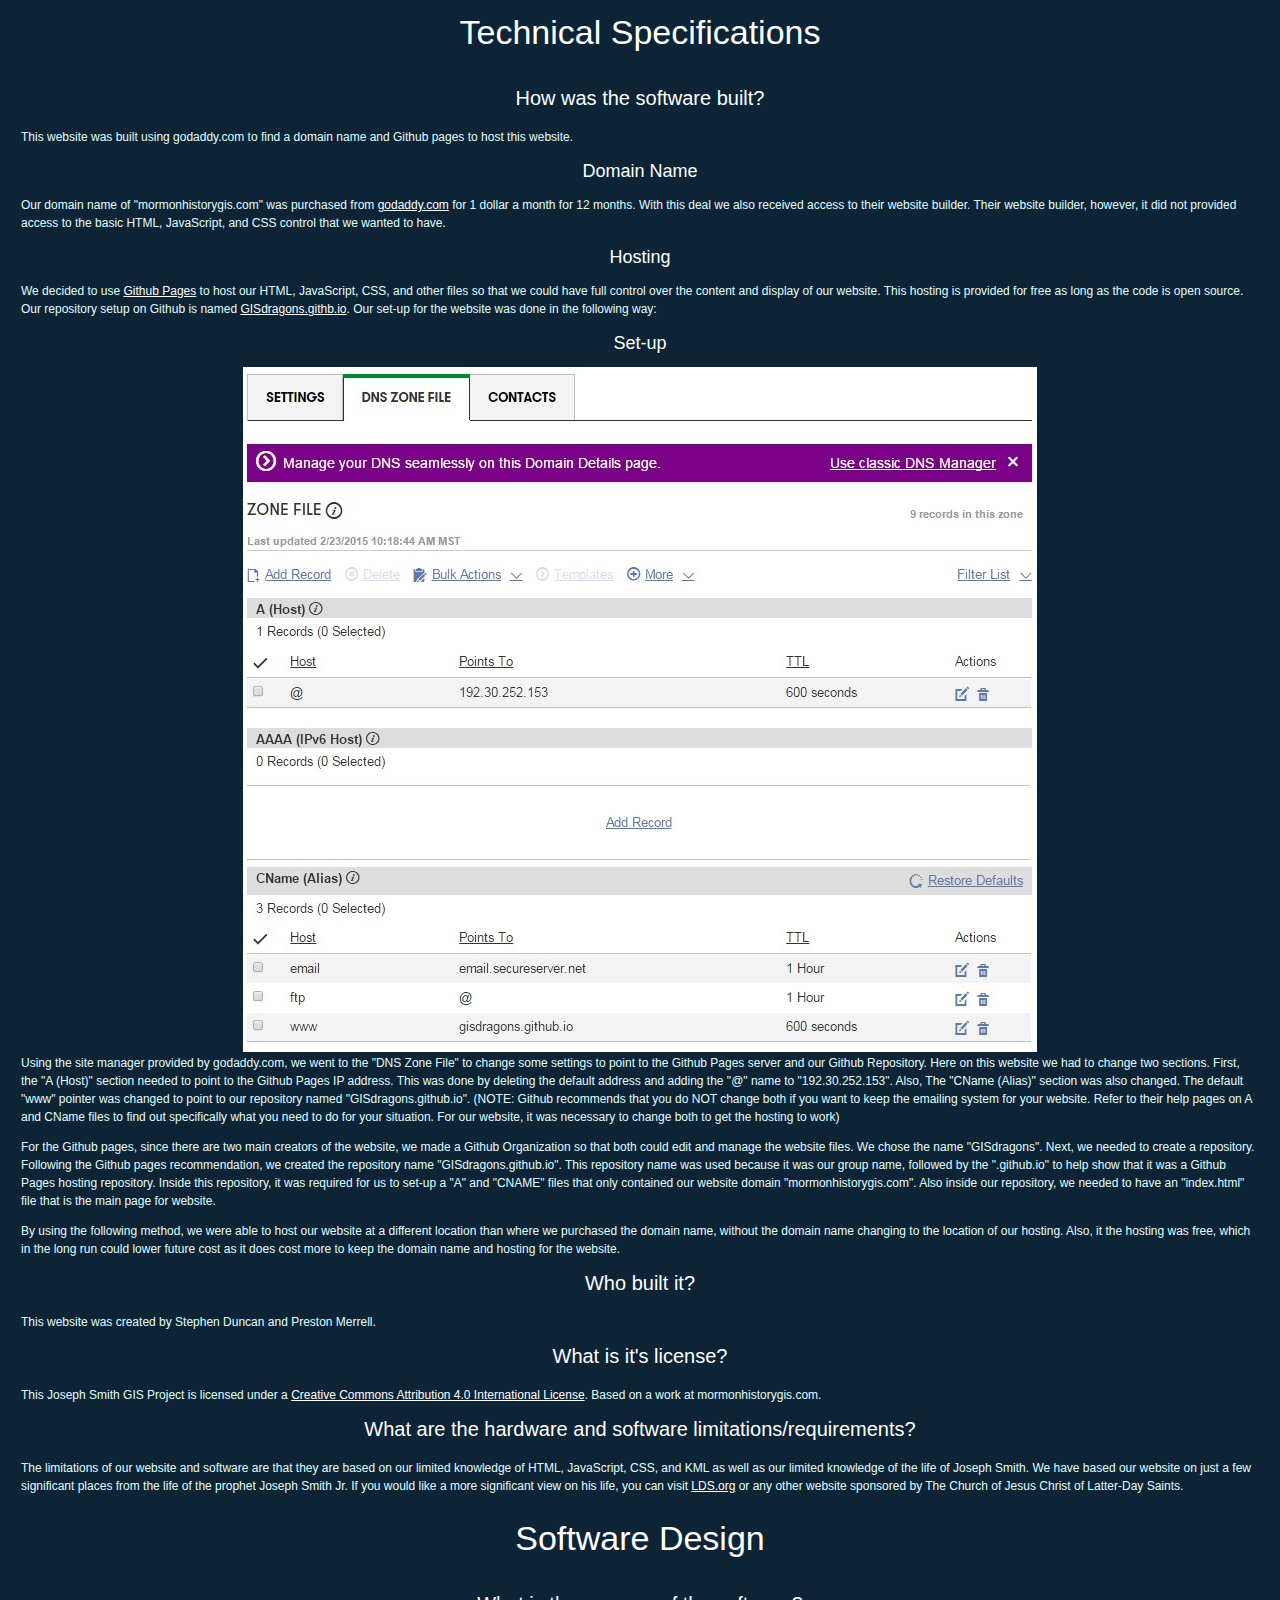
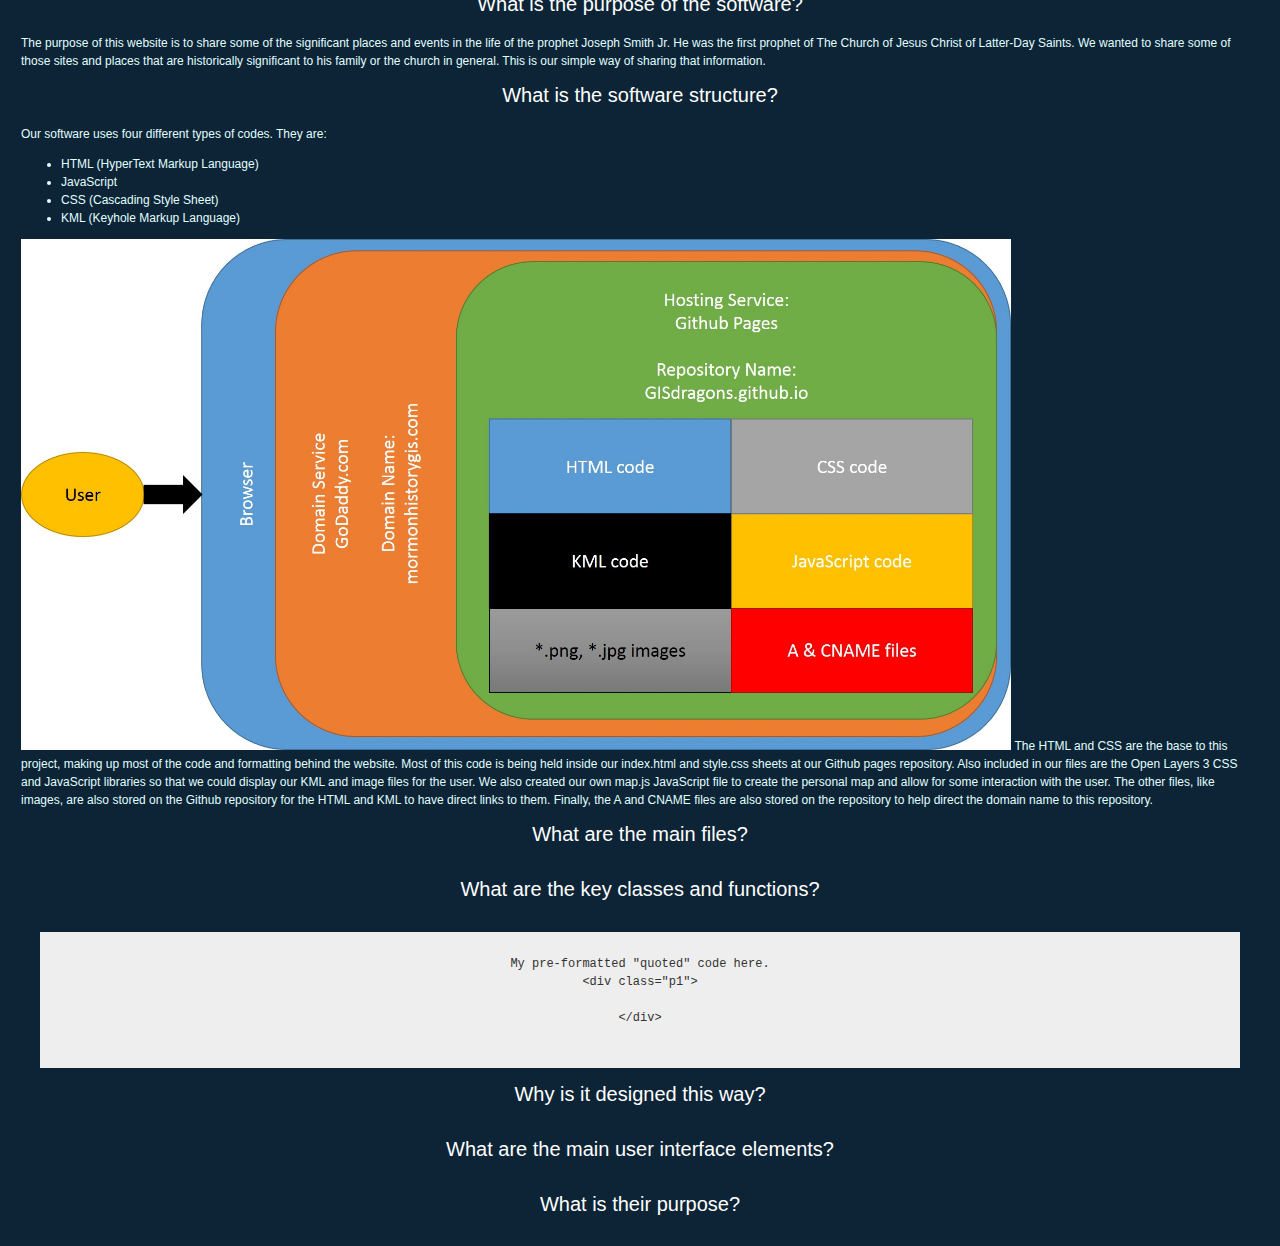
==== DesignDocument.html @ 197dca02 "img width 80% Software_Structure.jpg" ====
<!-- doctype html -->
<html lang="en">
<head>
	<link rel="stylesheet" href="style.css"> 
	<!-- our personal css stylesheet for the HTML -->
	<title>Documentation</title>
</head>

<body>
	<br>
	<div class="new_h1">Technical Specifications</div>
	<br>
	<div class="new_h2">How was the software built?</div>
	<div class="p1">
		This website was built using godaddy.com to find a domain name
		and Github pages to host this website.
	</div>

	<div class="new_h3">Domain Name</div>
	<div class="p1">
		Our domain name of "mormonhistorygis.com" was purchased from 
		<a href="https://www.godaddy.com/" target="_blank"
		style="color:white">godaddy.com</a> for 1 dollar a month for 12
		months. With this deal we also received access to their website
		builder. Their website builder, however, it did not provided
		access to the basic HTML, JavaScript, and CSS control that we
		wanted to have.
	</div>

	<div class="new_h3">Hosting</div>
	<div class="p1">
		We decided to use <a href="https://pages.github.com/" 
		target="_blank" style="color:white" >Github Pages</a> to host our
		HTML, JavaScript, CSS, and other files so that we could have full
		control over the content and display of our website. This hosting
		is provided for free as long as the code is open source. Our
		repository setup on Github is named <a href="https://github.com/GISdragons/GISdragons.github.io"
		target="_blank" style="color:white" >GISdragons.githb.io</a>.
		Our set-up for the website was done in the following way:
	</div>

	<div class="new_h3">Set-up</div>
	<img src="DNS_Zone_File.jpg">
	<br>
	<div class="p1">
		Using the site manager provided by godaddy.com, we went to the
		"DNS Zone File" to change some settings to point to the Github
		Pages server and our Github Repository. Here on this website we
		had to change two sections. First, the "A (Host)" section needed
		to point to the Github Pages IP address. This was done by deleting
		the default address and adding the "@" name to "192.30.252.153".
		Also, The "CName (Alias)" section was also changed. The default "www"
		pointer was changed to point to our repository named
		"GISdragons.github.io". (NOTE: Github recommends that you do NOT
		change both if you want to keep the emailing system for your
		website. Refer to their help pages on A and CName files to find
		out specifically what you need to do for your situation. For our
		website, it was necessary to change both to get the hosting to
		work)
	</div>

	<div class="p1">
		For the Github pages, since there are two main creators of the
		website, we made a Github Organization so that both could edit and
		manage the website files. We chose the name "GISdragons". Next,
		we needed to create a repository. Following the Github pages
		recommendation, we created the repository name
		"GISdragons.github.io". This repository name was used because it
		was our group name, followed by the ".github.io" to help show that
		it was a Github Pages hosting repository. Inside this repository,
		it was required for us to set-up a "A" and "CNAME" files that only
		contained our website domain "mormonhistorygis.com". Also inside
		our repository, we needed to have an "index.html" file that is the
		main page for website.
	</div>

	<div class="p1">
		By using the following method, we were able to host our website at
		a different location than where we purchased the domain name,
		without the domain name changing to the location of our hosting.
		Also, it the hosting was free, which in the long run could lower
		future cost as it does cost more to keep the domain name and hosting
		for the website.
	</div>

	<div class="new_h2">Who built it?</div>
	<div class="p1">
		This website was created by Stephen Duncan and Preston Merrell.
	</div>

	<div class="new_h2">What is it's license?</div>
	<div class="p1">
		This Joseph Smith GIS Project is licensed under a
		<a href="http://creativecommons.org/licenses/by/4.0/" target="_blank" style="color:white" >
		Creative Commons Attribution 4.0 International License</a>. 
		
		Based on a work at mormonhistorygis.com.
	</div>

	<div class="new_h2">What are the hardware and software limitations/requirements?</div>
	<div class="p1">
		The limitations of our website and software are that they are based
		on our limited knowledge of HTML, JavaScript, CSS, and KML as well
		as our limited knowledge of the life of Joseph Smith. We have based
		our website on just a few significant places from the life of the
		prophet Joseph Smith Jr. If you would like a more significant view
		on his life, you can visit <a href="https://www.lds.org/?lang=eng"
		target="_blank" style="color:white" >LDS.org</a> or any other
		website sponsored by The Church of Jesus Christ of Latter-Day
		Saints.
	</div>

	<br>
	<div class="new_h1">Software Design</div>
	<br>

	<div class="new_h2">What is the purpose of the software?</div>
	<div class="p1">
		The purpose of this website is to share some of the significant places and events in the life
		of the prophet Joseph Smith Jr. He was the first prophet of The Church of Jesus Christ of Latter-Day
		Saints. We wanted to share some of those sites and places that are historically significant to his
		family or the church in general. This is our simple way of sharing that information.
	</div>
	
	<!-- note: the #tooplate and #gallery in the CSS might affect the <ul> and <li> stuff
	we shall find out soon enough :) -->
	<div class="new_h2">What is the software structure?</div>
	<div class="p1">
		Our software uses four different types of codes. They are:
		<ul>
			<li>HTML (HyperText Markup Language)</li>
			<li>JavaScript</li>
			<li>CSS (Cascading Style Sheet)</li>
			<li>KML (Keyhole Markup Language)</li>
		</ul>
		<img src="Software_Structure.jpg" style="width: 80%">
		The HTML and CSS are the base to this project, making up most of the code and formatting behind the website.
		Most of this code is being held inside our index.html and style.css sheets at our Github pages repository.
		Also included in our files are the Open Layers 3 CSS and JavaScript libraries so that we could display our
		KML and image files for the user. We also created our own map.js JavaScript file to create the personal map
		and allow for some interaction with the user. The other files, like images, are also stored on the Github
		repository for the HTML and KML to have direct links to them. Finally, the A and CNAME files are also stored
		on the repository to help direct the domain name to this repository.
	</div>
	
	<div class="new_h2">What are the main files?</div>
	<div class="p1">
		
	</div>
	
	<div class="new_h2">What are the key classes and functions?</div>
	<div class="p1">
		
	</div>
	
	<!-- showing some sample code here -->
	<blockquote>
		<pre>
			<code>
My pre-formatted "quoted" code here.
&lt;div class="p1"&gt;
	
&lt;/div&gt;
			</code>
		</pre>
	</blockquote>
	
	<div class="new_h2">Why is it designed this way?</div>
	<div class="p1">
		
	</div>
	
	<div class="new_h2">What are the main user interface elements?</div>
	<div class="p1">
		
	</div>
	
	<div class="new_h2">What is their purpose?</div>
	<div class="p1">
		
	</div>
	
	<!-- You may structure your technical and design document however you
	like, as long as it has the elements described above. Feel free to use
	screen captures and figures where appropriate to communicate the required
	information. However remember that any figure you show needs to be
	explained in the text. -->
	
	</body>
</html>
---- style.css ----
/*
Template 2050 Blue Spark
http://www.tooplate.com/view/2050-blue-spark
*/

/* new headers since the normal ones are being buggy */
.new_h1 {
	font-weight: normal;
	text-align: center;
	color: #ffffff;
	font-size: 34px;
	margin: 0 0 20px;
	padding: 5px 0
}
.new_h2 {
	font-weight: normal;
	text-align: center;
	color: #ffffff;
	font-size: 20px;
	margin: 0 0 15px;
	padding: 5px 0
}
.new_h3 {
	font-weight: normal;
	text-align: center;
	color: #ffffff;
	font-size: 18px;
	margin: 0 0 10px;
	padding: 5px 0
}
.new_h4 {
	font-weight: normal;
	text-align: center;
	font-size: 14px;
	margin: 0 0 5px;
	padding: 0;
	color: black;
	font-weight: bold;
}
/* end of new headers css */

/* used to be in the HTML head. Now moved here */
 .map {
    height: 600px;
    width: 100%;
}
.ol-popup {
    position: absolute;
    background-color: white;
    -webkit-filter: drop-shadow(0 1px 4px rgba(0, 0, 0, 0.2));
    filter: drop-shadow(0 1px 4px rgba(0, 0, 0, 0.2));
    padding: 15px;
    border-radius: 10px;
    border: 1px solid #cccccc;
    bottom: 30px;
    left: -50px;
    width: 250px;
}
.ol-popup:after, .ol-popup:before {
    top: 100%;
    border: solid transparent;
    content:" ";
    height: 0;
    width: 0;
    position: absolute;
    pointer-events: none;
}
.ol-popup:after {
    border-top-color: white;
    border-width: 10px;
    left: 48px;
    margin-left: -10px;
}
.ol-popup:before {
    border-top-color: #cccccc;
    border-width: 11px;
    left: 48px;
    margin-left: -11px;
}
.ol-popup-closer {
    text-decoration: none;
    position: absolute;
    top: 2px;
    right: 8px;
}
.ol-popup-closer:after {
    content:"✖";
}
/* End of style that used to be in head part of html */
 .styled-select select {
    background: white;
    width: 350px;
    padding: 5px;
    font-size: 18px;
    line-height: 1;
    border: 0;
    border-radius: 0;
    height: 34px;
}
/*
 Going to try a button class that will help give the buttons some style.
 */
 .btn {
    background: #00cc47;
    background-image: -webkit-linear-gradient(top, #00cc47, #00ad28);
    background-image: -moz-linear-gradient(top, #00cc47, #00ad28);
    background-image: -ms-linear-gradient(top, #00cc47, #00ad28);
    background-image: -o-linear-gradient(top, #00cc47, #00ad28);
    background-image: linear-gradient(to bottom, #00cc47, #00ad28);
    -webkit-border-radius: 5;
    -moz-border-radius: 5;
    border-radius: 5px;
    font-family: Arial;
    color: #ffffff;
    font-size: 18px;
    padding: 5px 10px 5px 10px;
    text-decoration: none;
}
.btn:hover {
    background: #008500;
    text-decoration: none;
}
/*
 End of button class
 */
/* trying to show example code in documentation */
pre{
  font-family: Consolas, Menlo, Monaco, Lucida Console, Liberation Mono, DejaVu Sans Mono, Bitstream Vera Sans Mono, Courier New, monospace, serif;
  margin-bottom: 10px;
  overflow: auto;
  width: auto;
  padding: 5px;
  background-color: #eee;
  width: 650px!ie7;
  padding-bottom: 20px!ie7;
  max-height: 600px;
}
/* end of pre css */
 body {
    margin: 0;
    padding: 0;
    color: #333333;
    font-family: Tahoma, Geneva, sans-serif;
    font-size: 12px;
    line-height: 1.5em;
    background-color: #0c2436;
    /*background-image: url(../images/tooplate_wrapper.jpg);*/
    background-repeat: repeat-x;
    background-position: top center;
    text-align: center;
}
a, a:link, a:visited {
    color: #0c2437;
    font-weight: 400;
    text-decoration: underline;
}
a:hover {
    text-decoration: none;
}
.orange {
    color: #C60;
}
.green {
    color: #399;
}
p {
    margin: 0 0 10px 0;
    padding: 0;
    color: black;
    /* color: #e0ffff; = Light Cyan */
}
/* an attempt at creating a p-type class */
.p1 {
    font-size: 12px;
    text-align: left;
    margin: 1px 1px 10px 1px;
    padding: 1px;
    /* color: #e0ffff; = Light Cyan */
    color: #e0ffff;
    margin-right: 20px;
    margin-left: 20px;
}
.a1, .a1:link, .a1:visited {
    color: white;
    font-weight: 400;
    text-decoration: underline;
}
.a1:hover {
    color: pink;
    text-decoration: none;
    
img {
    border: none;
}
blockquote {
    font-style: italic;
    margin: 0 0 0 10px;
}
cite {
    font-weight: bold;
    color:#375c06;
}
cite span {
    color: #666;
}
em {
    color: #000;
    font-weight: 400
}
h1, h2, h3, h4, h5, h6 {font-weight: normal; text-align: center;}
h1 {
    color: #ffffff;
    font-size: 34px;
    margin: 0 0 20px;
    padding: 5px 0
}
h2 {
    color: #ffffff;
    font-size: 28px;
    margin: 0 0 20px;
    padding: 5px 0 10px 0;
}
h3 {
    color: #ffffff;
    font-size: 20px;
    margin: 0 0 15px;
    padding: 0;
}
h4 {
    color: #ffffff;
    font-size: 18px;
    margin: 0 0 15px;
    padding: 0;
}
h5 {
    color: #ffffff;
    font-size: 16px;
    margin: 0 0 10px;
    padding: 0;
}
h6 {
    font-size: 14px;
    margin: 0 0 5px;
    padding: 0;
    color: black;
    font-weight: bold;
}
.cleaner {
    clear: both
}
.h10 {
    height: 10px
}
.h20 {
    height: 20px
}
.h30 {
    height: 30px
}
.h40 {
    height: 40px
}
.h50 {
    height: 50px
}
.h60 {
    height: 60px
}
.float_l {
    float: left
}
.float_r {
    float: right
}
.image_wrapper {
    display: inline-block;
    border: 1px solid #ccc;
    padding: 4px;
    background: #fff;
}
.image_fl {
    float: left;
    margin: 3px 20px 0 0;
}
.image_fr {
    float: right;
    margin: 3px 0 0 20px;
}
/* I don't think we need this stuff
.tooplate_list { 
	margin: 20px 0 20px 10px; 
	padding: 0; 
	list-style: none; 
}

.tooplate_list li { 
	color:#375c06; 
	margin: 0; 
	padding: 0 0 5px 15px; 
	background: url(../images/tooplate_list.png) no-repeat scroll 0 4px;  
}

.tooplate_list li a { 
	color: #375c06; 
	font-weight: normal; 
	font-size: 12px; 
	text-decoration: none; 
}

.tooplate_list li a:hover { 
	color: #375c06; 
	text-decoration: underline; 
}

#tooplate_body_wrapper {
	width: 100%;
	background:  url(../images/tooplate_body.jpg) center top no-repeat;
}

#tooplate_wrapper {
	width: 800px;
	margin: 0 auto;
	background:  url(../images/tooplate_body.jpg) center top no-repeat;
}

#tooplate_header {
	width: 750px;
	height: 50px;
	padding: 40px 20px 10px;
}
*/
 #site_title {
    float: left;
}
#site_title h1 {
    margin: 0;
    padding: 0;
}
#site_title h1 a {
    display: block;
    width: 195px;
    height: 46px;
    background: url(../images/tooplate_logo.png) no-repeat top left;
    color: #fff;
    font-size: 40px;
    font-weight: 400;
    outline: none;
    text-indent: -10000px;
}
/* menu */
 #tooplate_menu {
    float: right;
    margin-top: 10px;
}
#tooplate_menu ul {
    padding: 0;
    margin: 0;
    list-style: none;
}
#tooplate_menu ul li {
    margin: 0;
    padding: 0;
    display: inline-block;
}
#tooplate_menu ul li a {
    float: left;
    display: block;
    width: 105px;
    height: 33px;
    line-height: 29px;
    font-size: 14px;
    color: #fff;
    margin-left: 2px;
    text-align: center;
    text-decoration: none;
    font-weight: 700;
    outline: none;
}
#tooplate_menu ul li a:hover, #tooplate_menu ul .current {
    color: #000;
    background: url(../images/tooplate_menu_hover.png) no-repeat center center;
}
/* end of menu */
 #tooplate_main {
    clear: both;
    width: 800px;
}
.content_box {
    clear: both;
    width: 800px;
}
.content_title {
    width: 700px;
    height: 30px;
    padding: 15px 50px;
}
.content_ct {
    background: url(../images/tooplate_ct.png);
}
.content {
    padding: 30px 50px;
    background: url(../images/tooplate_content.png) repeat-y;
}
.content_bottom {
    width: 800px;
    height: 49px;
    padding-top: 20px;
}
.content_cbf {
    background: url(../images/tooplate_gototop_bgl.png);
}
.content_cb {
    background: url(../images/tooplate_gototop_bg.png);
}
a.gototop {
    display: block;
    width: 108px;
    margin: 0 auto;
    text-align: center;
    color: #fff;
    font-weight: 700;
    text-decoration: none;
}
a.gototop:hover {
    text-decoration: underline;
}
.col_w340 {
    width: 340px
}
.post_box {
    width: 320px;
    margin-bottom: 30px;
    padding-bottom: 20px;
}
.post_header {
    border-top: 3px solid #999;
    border-bottom: 1px solid #ccc;
    padding: 5px;
    margin-bottom: 20px;
}
.post_box h3 {
    font-size: 24px;
    line-height: 34px;
    margin-bottom: 15px;
}
.post_box img {
    float: left;
    margin-right: 15px;
    width: 80px;
    height: 80px;
    padding-bottom: 11px;
    background: url(../images/tooplate_post_img_bg.jpg) no-repeat;
}
.post_box p.post_meta {
    font-size: 10px;
    margin-bottom: 0;
    padding-bottom: 0;
}
#gallery {
    margin: 0;
    padding: 0;
}
#gallery ul {
    margin: 0;
    padding: 0;
}
#gallery ul li {
    display: block;
    position: relative;
    display: inline-block;
    width: 300px;
    height: 168px;
    margin: 0 15px 30px 15px;
}
#gallery ul img {
    z-index: 1000;
    position: absolute;
    top: 0;
    left: 0;
    width: 300px;
    height: 150px;
}
#gallery ul span {
    position: absolute;
    border: 0;
    left: 0;
    width: 300px;
    height: 168px;
    background: url(../images/tooplate_image_bg.jpg) no-repeat;
}
#contact_form {
    padding: 0;
    width: 300px;
}
#contact_form form {
    margin: 0px;
    padding: 0px;
}
#contact_form form .input_field {
    width: 240px;
    padding: 5px;
    color: #666;
    border: 1px solid #b6b6b6;
    background: #fff;
    font-family: Tahoma, Geneva, sans-serif;
    font-size: 12px;
}
#contact_form form label {
    display: block;
    width: 100px;
    margin-right: 10px;
    font-size: 13px;
}
#contact_form form textarea {
    width: 288px;
    height: 150px;
    padding: 5px;
    color: #666;
    border: 1px solid #b6b6b6;
    background: #fff;
    font-family: Tahoma, Geneva, sans-serif;
    font-size: 12px;
}
#contact_form form .submit_btn {
    background: #559402;
    color: #fff;
    cursor:pointer;
    border: 1px solid #3d6b00;
    padding: 2px 5px;
}
#tooplate_footer {
    clear: both;
    width: 800px;
    padding: 20px 4px;
    color: #fff;
    text-align: center;
}
#tooplate_footer a {
    color: #fff
}
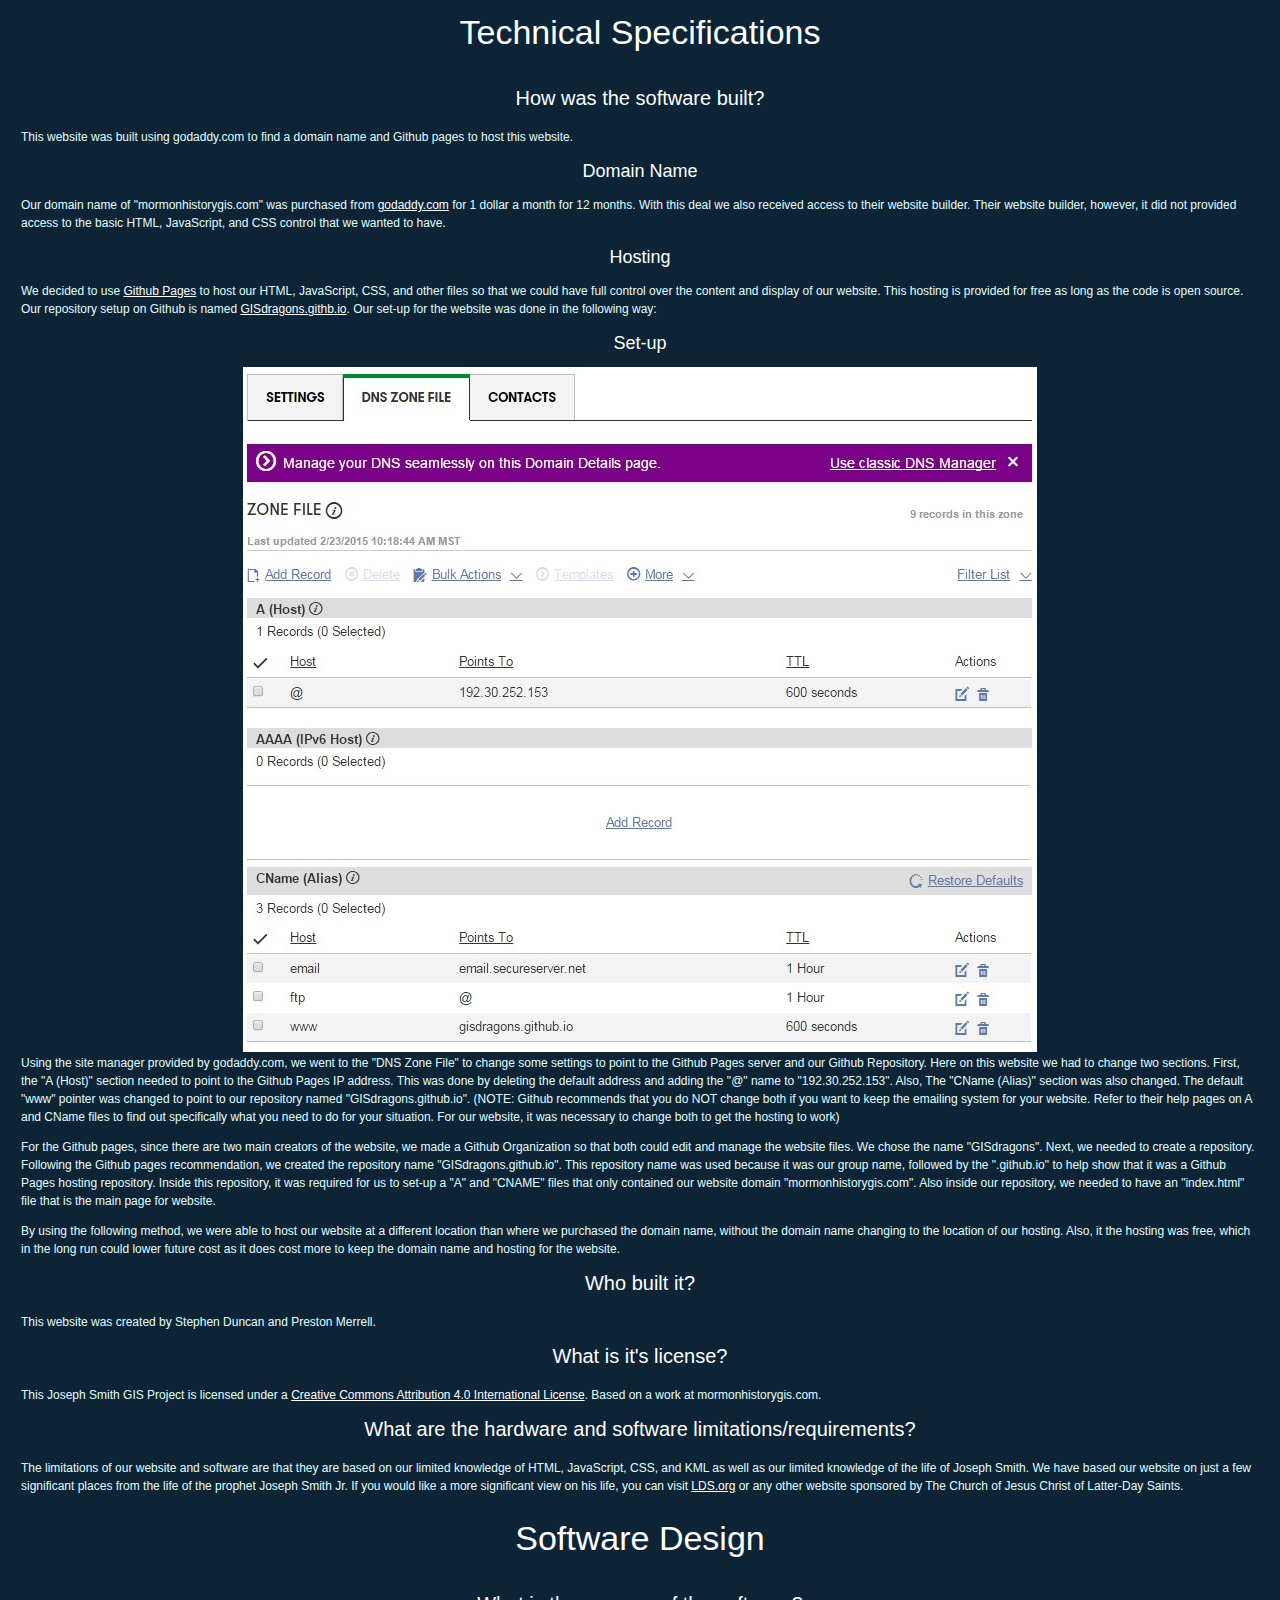
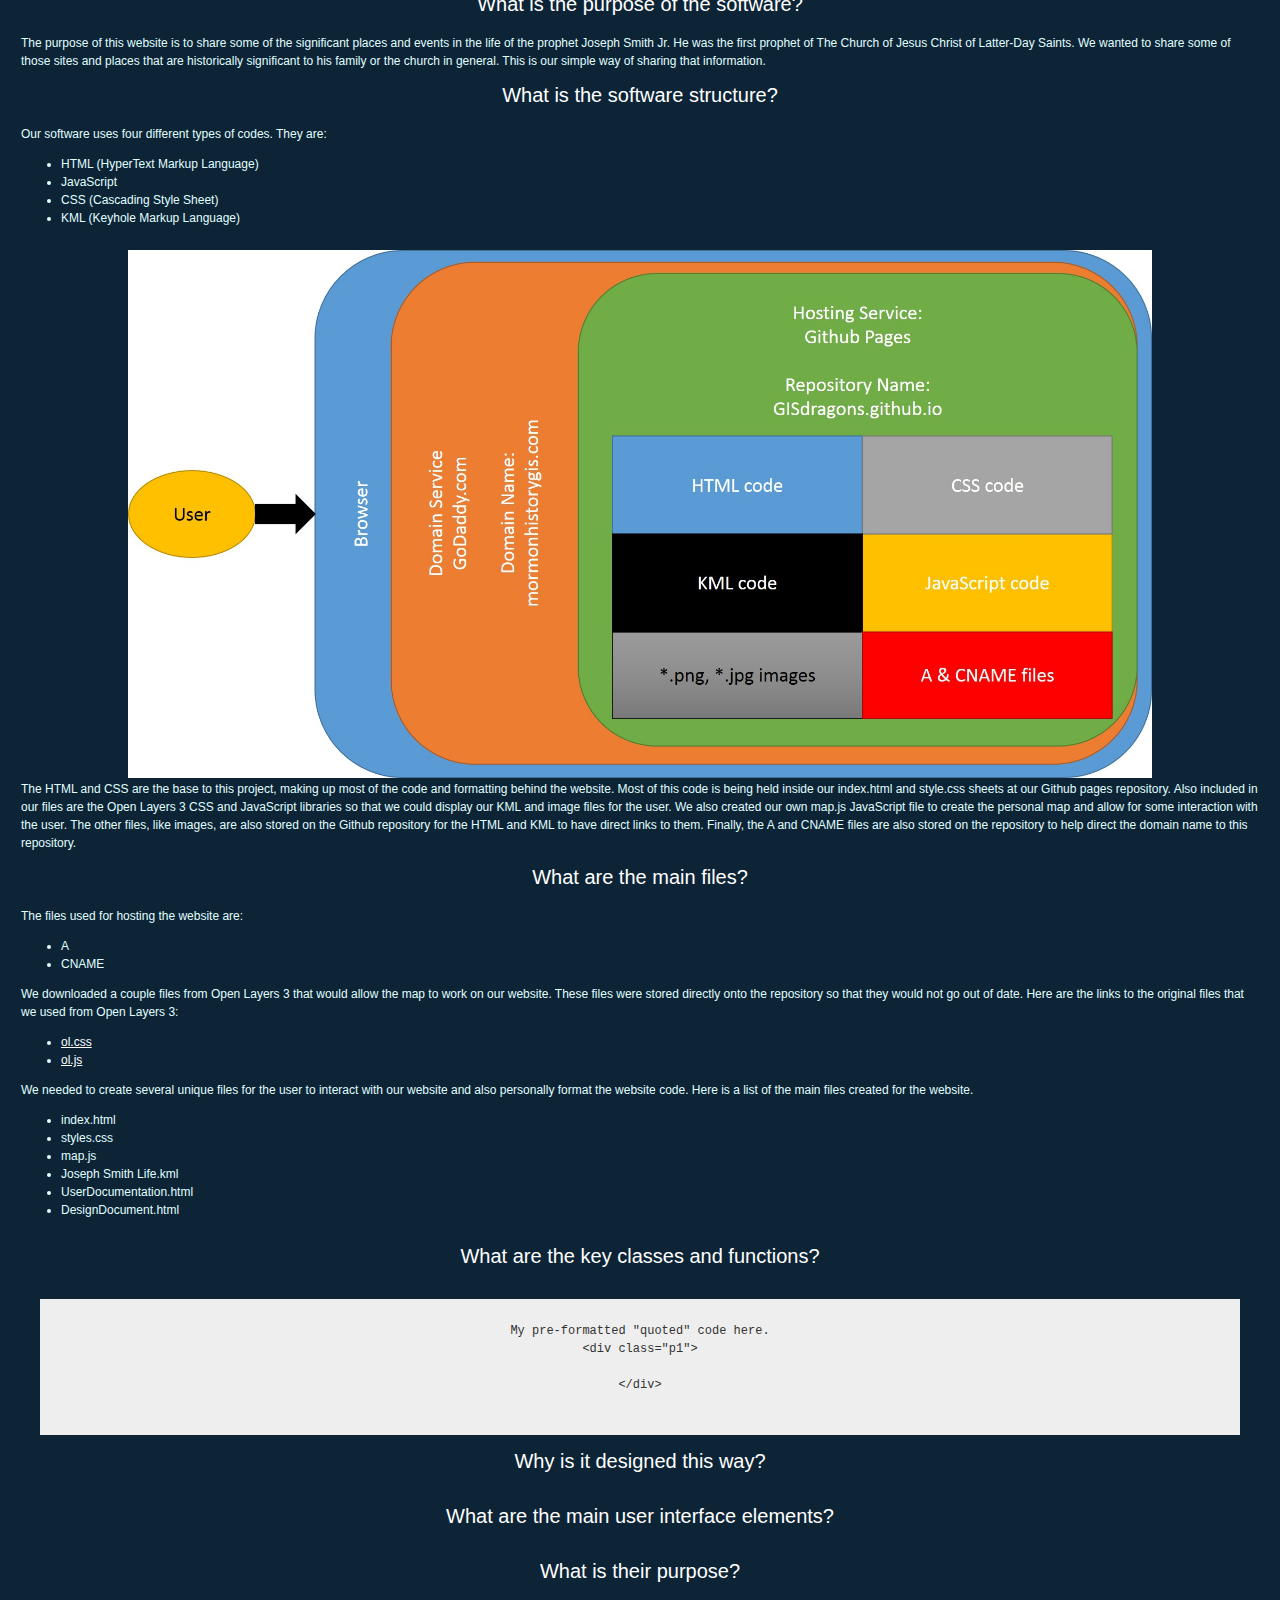
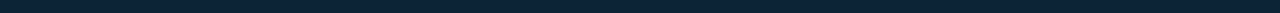
==== commit 28986853: "What are the main files? and img update" ====
--- a/DesignDocument.html
+++ b/DesignDocument.html
@@ -133,7 +133,9 @@
 			<li>CSS (Cascading Style Sheet)</li>
 			<li>KML (Keyhole Markup Language)</li>
 		</ul>
-		<img src="Software_Structure.jpg" style="width: 80%">
+	</div>
+	<img src="Software_Structure.jpg" style="width: 80%">
+	<div class="p1">
 		The HTML and CSS are the base to this project, making up most of the code and formatting behind the website.
 		Most of this code is being held inside our index.html and style.css sheets at our Github pages repository.
 		Also included in our files are the Open Layers 3 CSS and JavaScript libraries so that we could display our
@@ -145,7 +147,28 @@
 	
 	<div class="new_h2">What are the main files?</div>
 	<div class="p1">
-		
+		The files used for hosting the website are:
+		<ul>
+			<li>A</li>
+			<li>CNAME</li>
+		</ul>
+		We downloaded a couple files from Open Layers 3 that would allow the map to work on our website.
+		These files were stored directly onto the repository so that they would not go out of date. Here are the
+		links to the original files that we used from Open Layers 3:
+		<ul>
+			<li><a href="http://openlayers.org/en/v3.0.0/css/ol.css" target="_blank" style="color:white">ol.css</a></li>
+			<li><a href="http://openlayers.org/en/v3.0.0/build/ol.js" target="_blank" style="color:white">ol.js</a></li>
+		</ul>
+		We needed to create several unique files for the user to interact with our website and also personally
+		format the website code. Here is a list of the main files created for the website.
+		<ul>
+			<li>index.html</li>
+			<li>styles.css</li>
+			<li>map.js</li>
+			<li>Joseph Smith Life.kml</li>
+			<li>UserDocumentation.html</li>
+			<li>DesignDocument.html</li>
+		</ul>
 	</div>
 	
 	<div class="new_h2">What are the key classes and functions?</div>
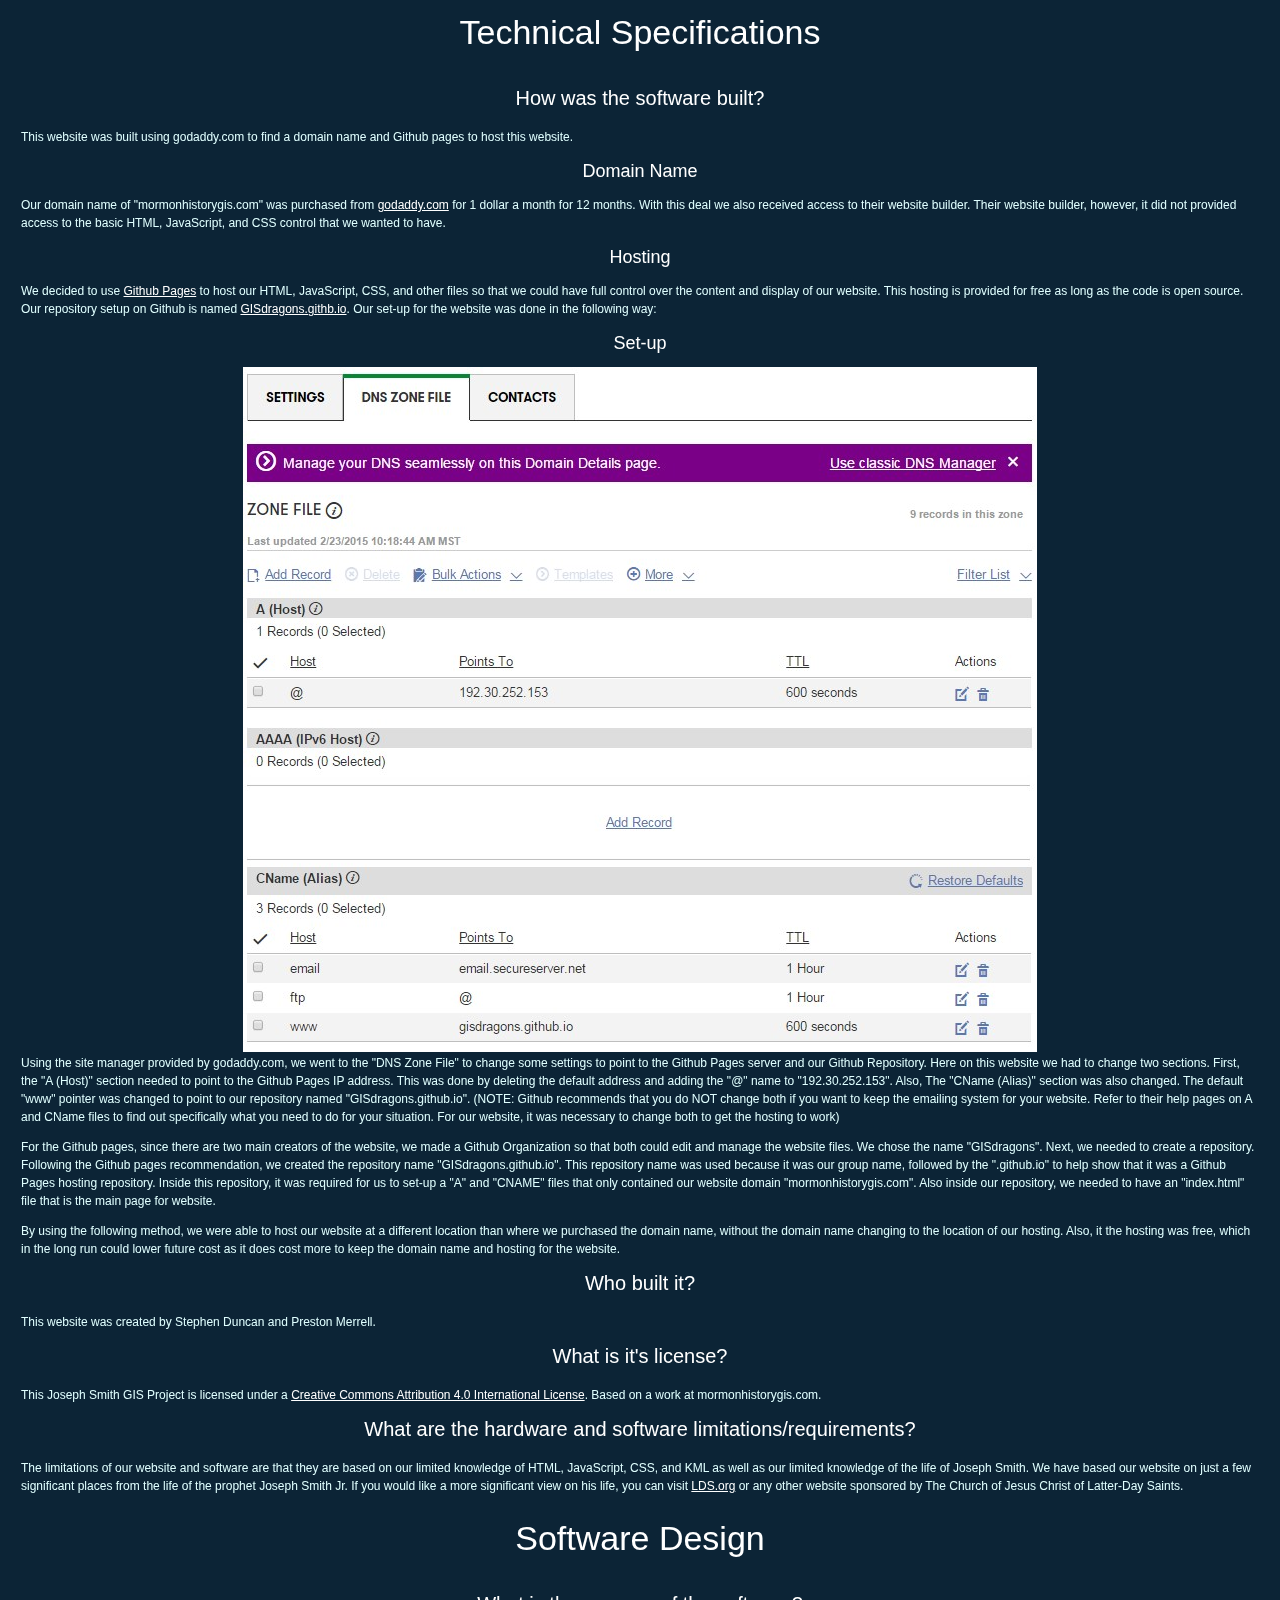
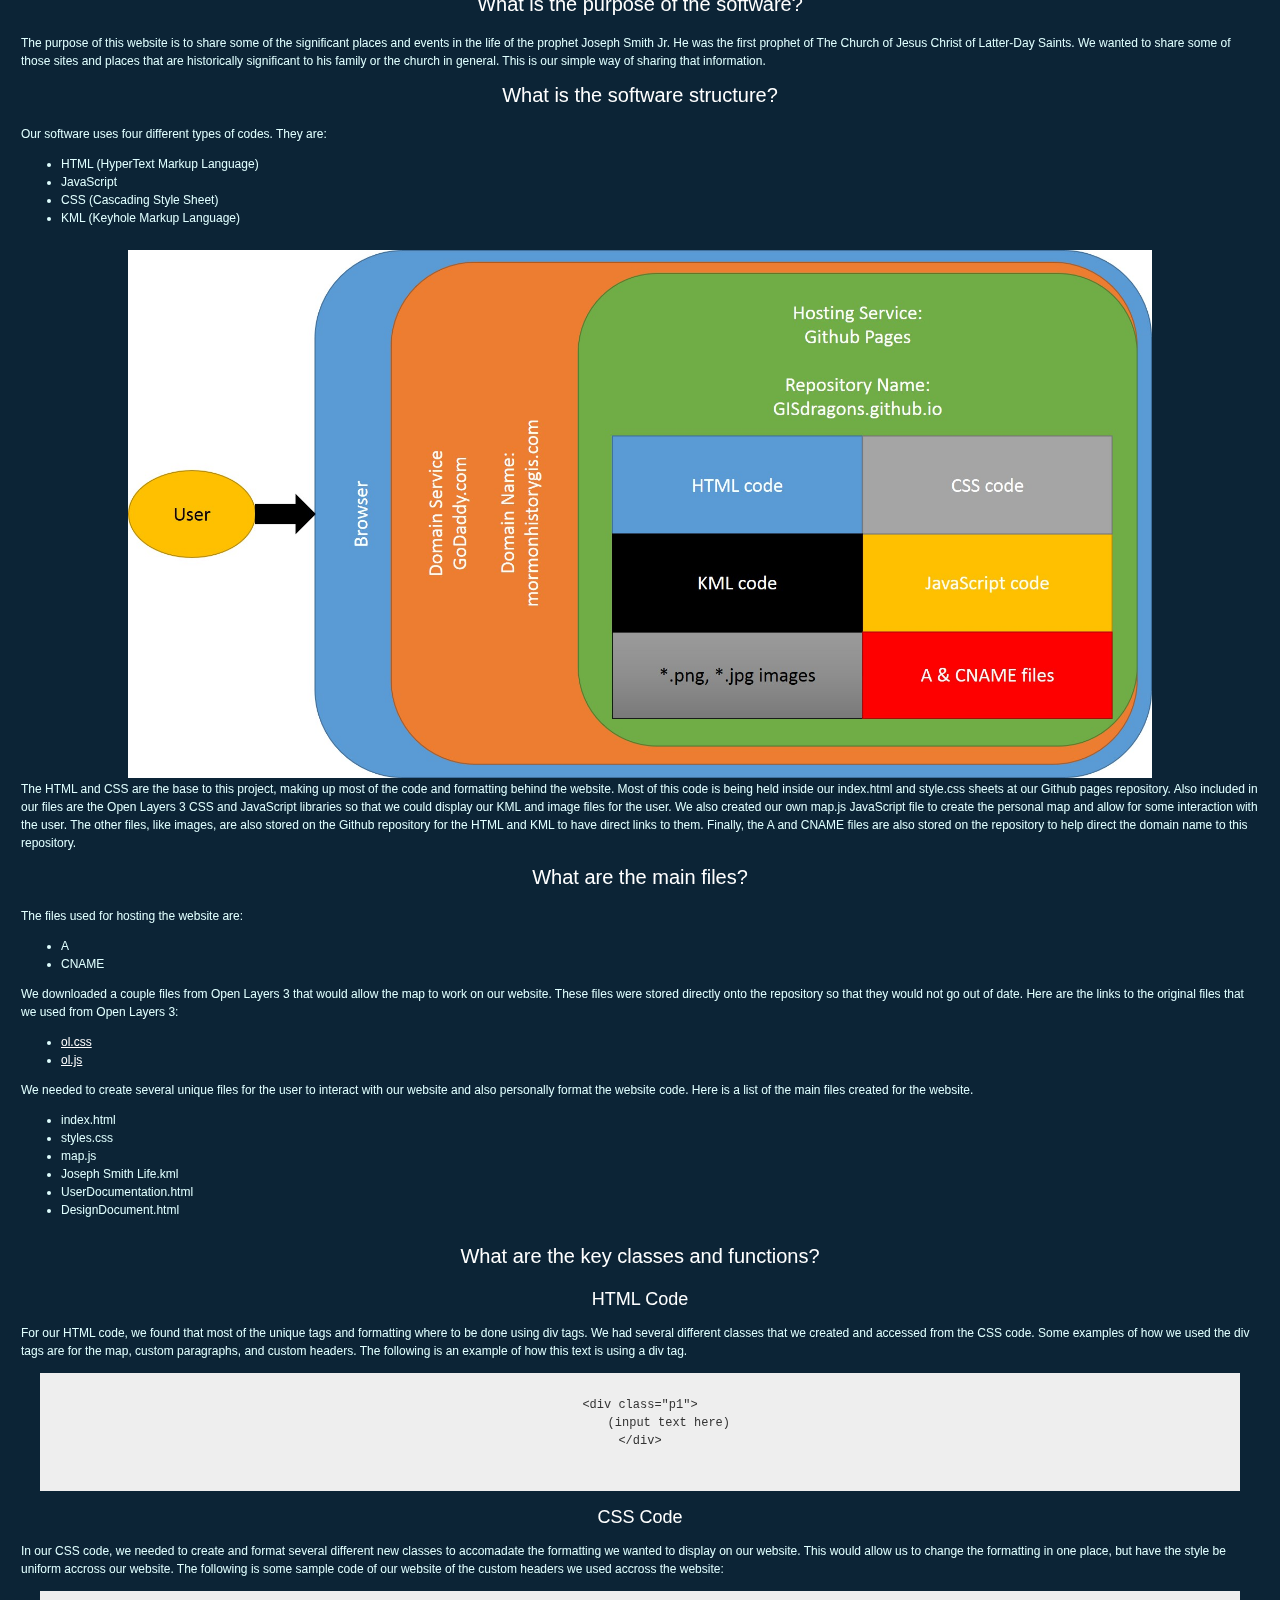
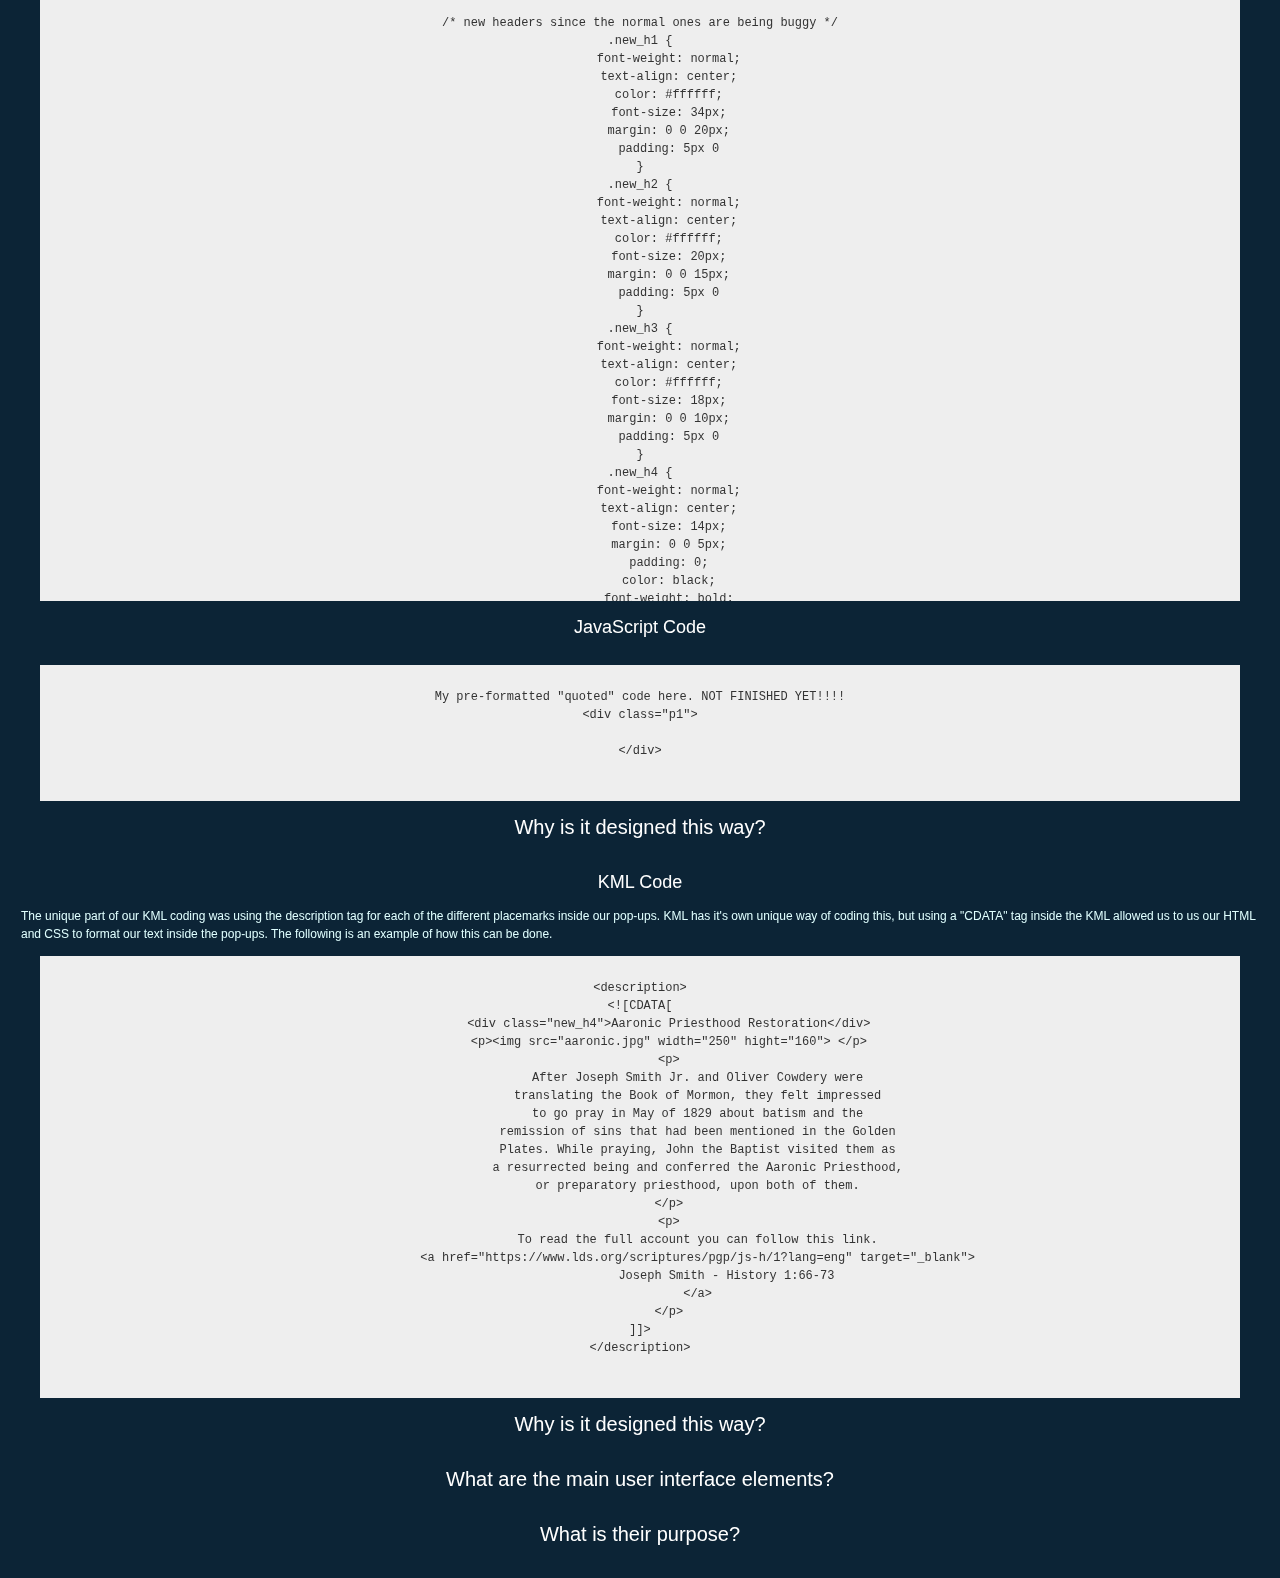
==== commit 160e305f: "What are the key classes and functions? Update" ====
--- a/DesignDocument.html
+++ b/DesignDocument.html
@@ -172,6 +172,76 @@
 	</div>
 	
 	<div class="new_h2">What are the key classes and functions?</div>
+	<!-- First showing the HTML coding -->
+	<div class="new_h3">HTML Code</div>
+	<div class="p1">
+		For our HTML code, we found that most of the unique tags and formatting where to be done using div tags. We
+		had several different classes that we created and accessed from the CSS code. Some examples of how we used
+		the div tags are for the map, custom paragraphs, and custom headers. The following is an example of how this text
+		is using a div tag.
+	</div>
+	<blockquote>
+		<pre>
+			<code>
+&lt;div class="p1"&gt;
+	(input text here)
+&lt;/div&gt;
+			</code>
+		</pre>
+	</blockquote>
+
+	<!-- Then showing the CSS coding -->
+	<div class="new_h3">CSS Code</div>
+	<div class="p1">
+		In our CSS code, we needed to create and format several different new classes to accomadate the formatting
+		we wanted to display on our website. This would allow us to change the formatting in one place, but have the
+		style be uniform accross our website. The following is some sample code of our website of the custom headers
+		we used accross the website:
+	</div>
+	<blockquote>
+		<pre>
+			<code>
+/* new headers since the normal ones are being buggy */
+.new_h1 {
+	font-weight: normal;
+	text-align: center;
+	color: #ffffff;
+	font-size: 34px;
+	margin: 0 0 20px;
+	padding: 5px 0
+}
+.new_h2 {
+	font-weight: normal;
+	text-align: center;
+	color: #ffffff;
+	font-size: 20px;
+	margin: 0 0 15px;
+	padding: 5px 0
+}
+.new_h3 {
+	font-weight: normal;
+	text-align: center;
+	color: #ffffff;
+	font-size: 18px;
+	margin: 0 0 10px;
+	padding: 5px 0
+}
+.new_h4 {
+	font-weight: normal;
+	text-align: center;
+	font-size: 14px;
+	margin: 0 0 5px;
+	padding: 0;
+	color: black;
+	font-weight: bold;
+}
+/* end of new headers css */
+			</code>
+		</pre>
+	</blockquote>
+	
+	<!-- Next showing the JavaScript coding -->
+	<div class="new_h3">JavaScript Code</div>
 	<div class="p1">
 		
 	</div>
@@ -180,19 +250,57 @@
 	<blockquote>
 		<pre>
 			<code>
-My pre-formatted "quoted" code here.
+My pre-formatted "quoted" code here. NOT FINISHED YET!!!!
 &lt;div class="p1"&gt;
 	
 &lt;/div&gt;
 			</code>
 		</pre>
 	</blockquote>
-	
 	<div class="new_h2">Why is it designed this way?</div>
 	<div class="p1">
 		
 	</div>
-	
+
+	<!-- Finally showing the KML coding -->
+	<div class="new_h3">KML Code</div>
+	<div class="p1">
+		The unique part of our KML coding was using the description tag for each of the different placemarks inside
+		our pop-ups. KML has it's own unique way of coding this, but using a "CDATA" tag inside the KML allowed us to
+		us our HTML and CSS to format our text inside the pop-ups. The following is an example of how this can be done.
+	</div>
+	<blockquote>
+		<pre>
+			<code>
+&lt;description&gt;
+&lt;![CDATA[
+	&lt;div class="new_h4"&gt;Aaronic Priesthood Restoration&lt;/div&gt;
+	&lt;p&gt;&lt;img src="aaronic.jpg" width="250" hight="160"&gt; &lt;/p&gt;
+	&lt;p&gt;
+		After Joseph Smith Jr. and Oliver Cowdery were
+		translating the Book of Mormon, they felt impressed
+		to go pray in May of 1829 about batism and the
+		remission of sins that had been mentioned in the Golden
+		Plates. While praying, John the Baptist visited them as
+		a resurrected being and conferred the Aaronic Priesthood,
+		or preparatory priesthood, upon both of them.
+	&lt;/p&gt;
+	&lt;p&gt;
+		To read the full account you can follow this link.
+		&lt;a href="https://www.lds.org/scriptures/pgp/js-h/1?lang=eng" target="_blank"&gt;
+			Joseph Smith - History 1:66-73
+		&lt;/a&gt;
+	&lt;/p&gt;
+]]&gt;
+&lt;/description&gt;
+			</code>
+		</pre>
+	</blockquote>
+	<div class="new_h2">Why is it designed this way?</div>
+	<div class="p1">
+		
+	</div>
+
 	<div class="new_h2">What are the main user interface elements?</div>
 	<div class="p1">
 		
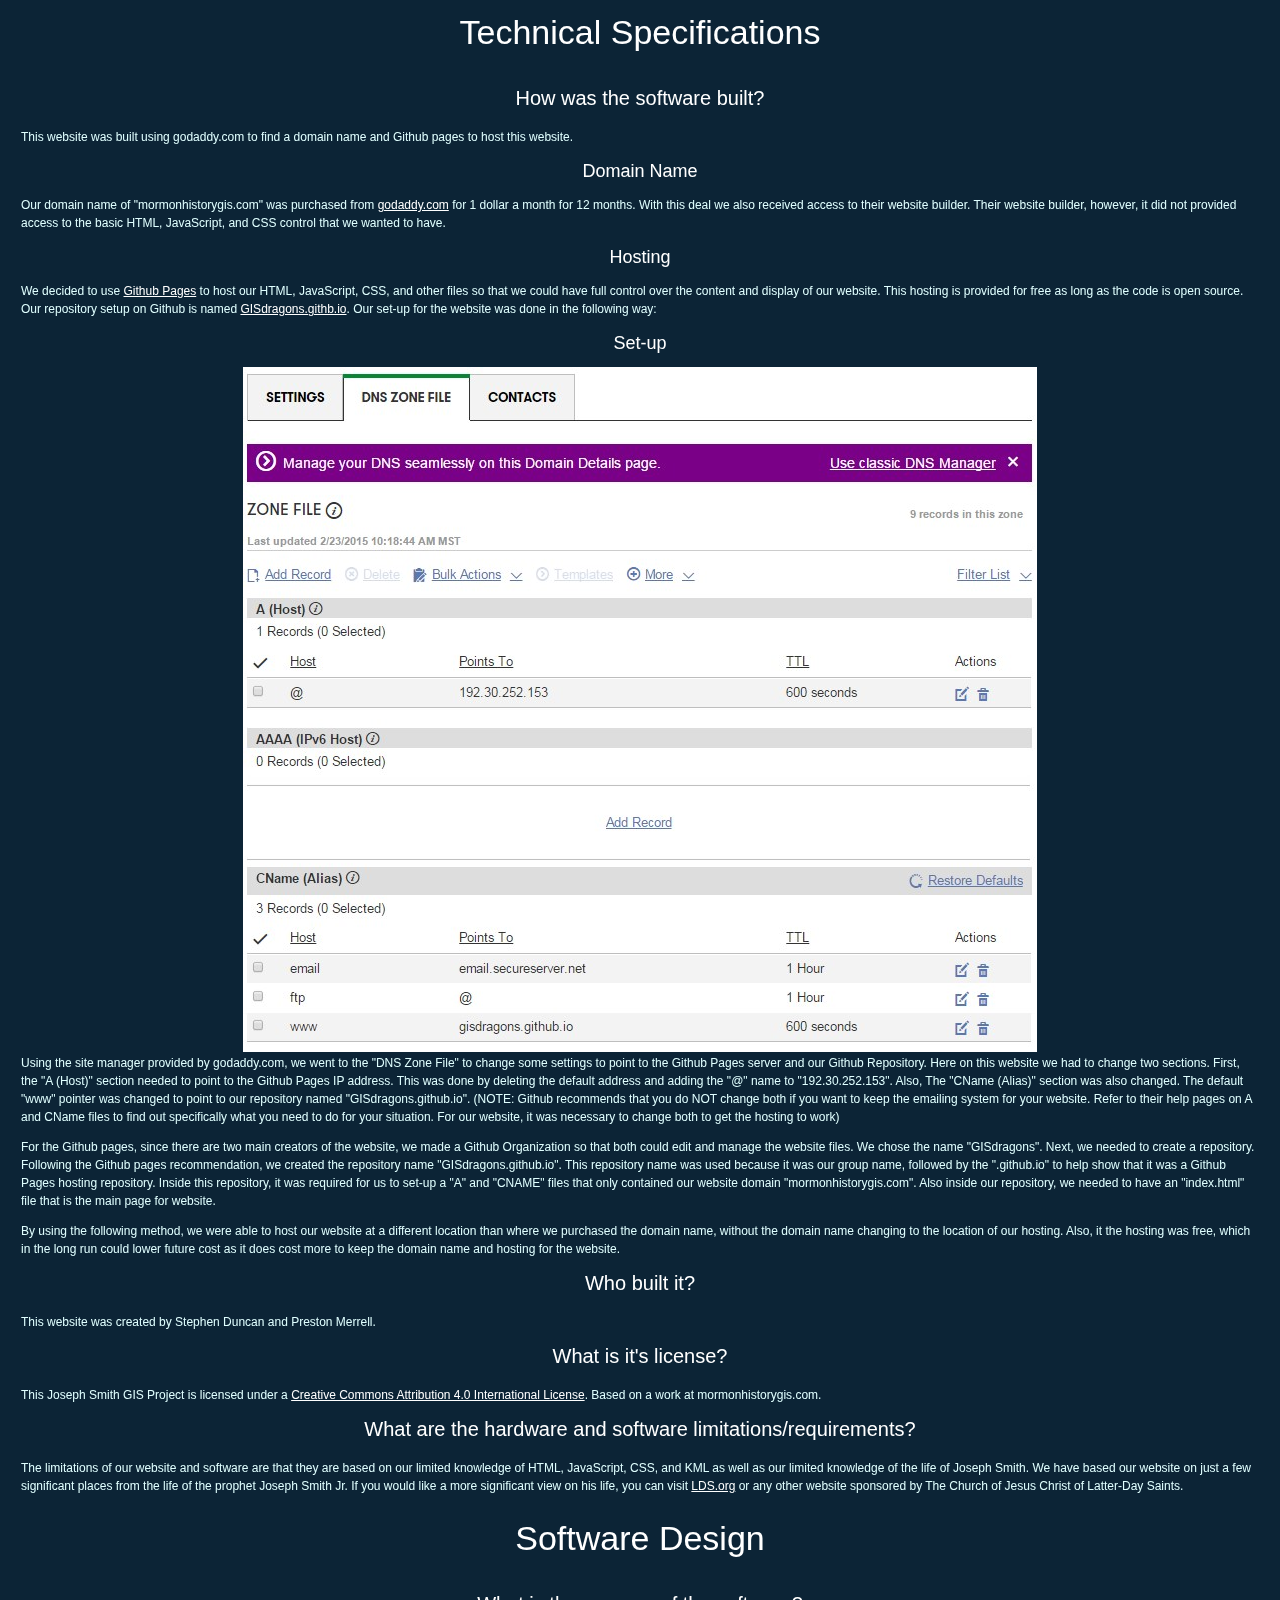
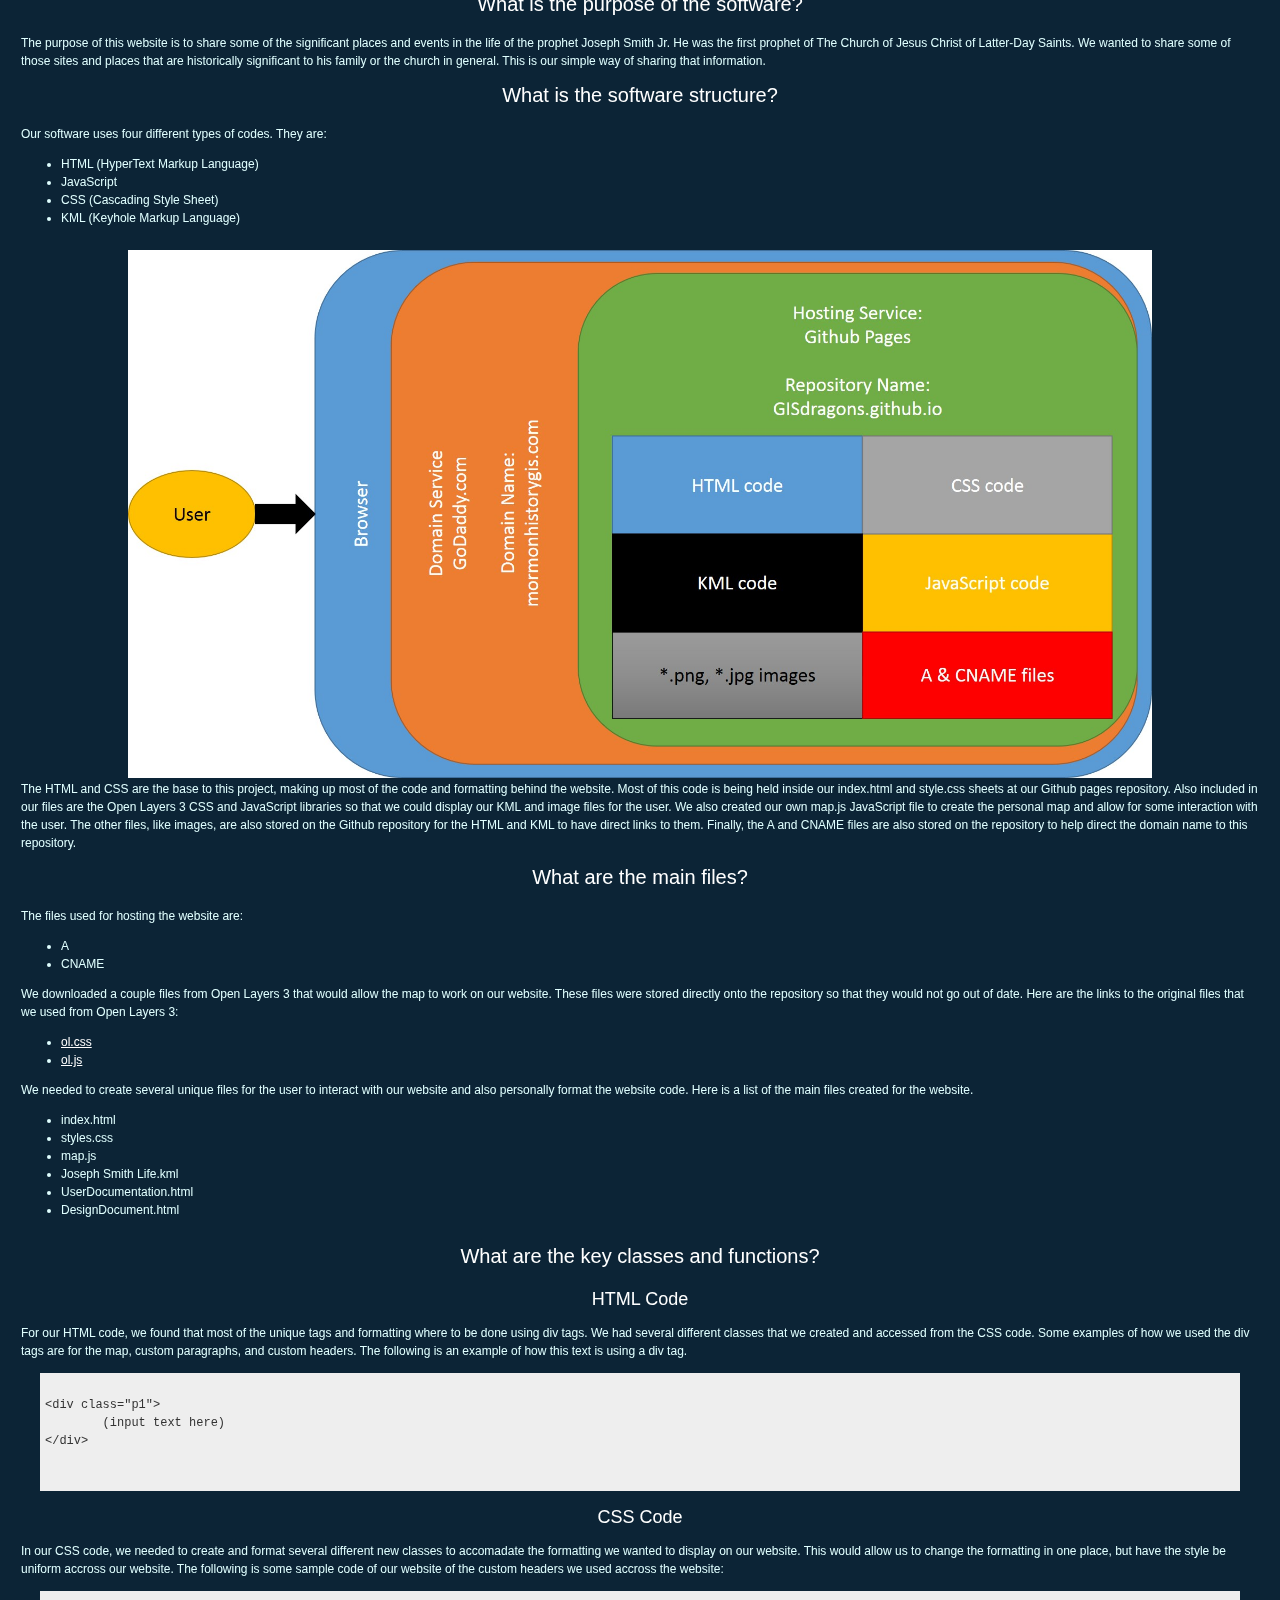
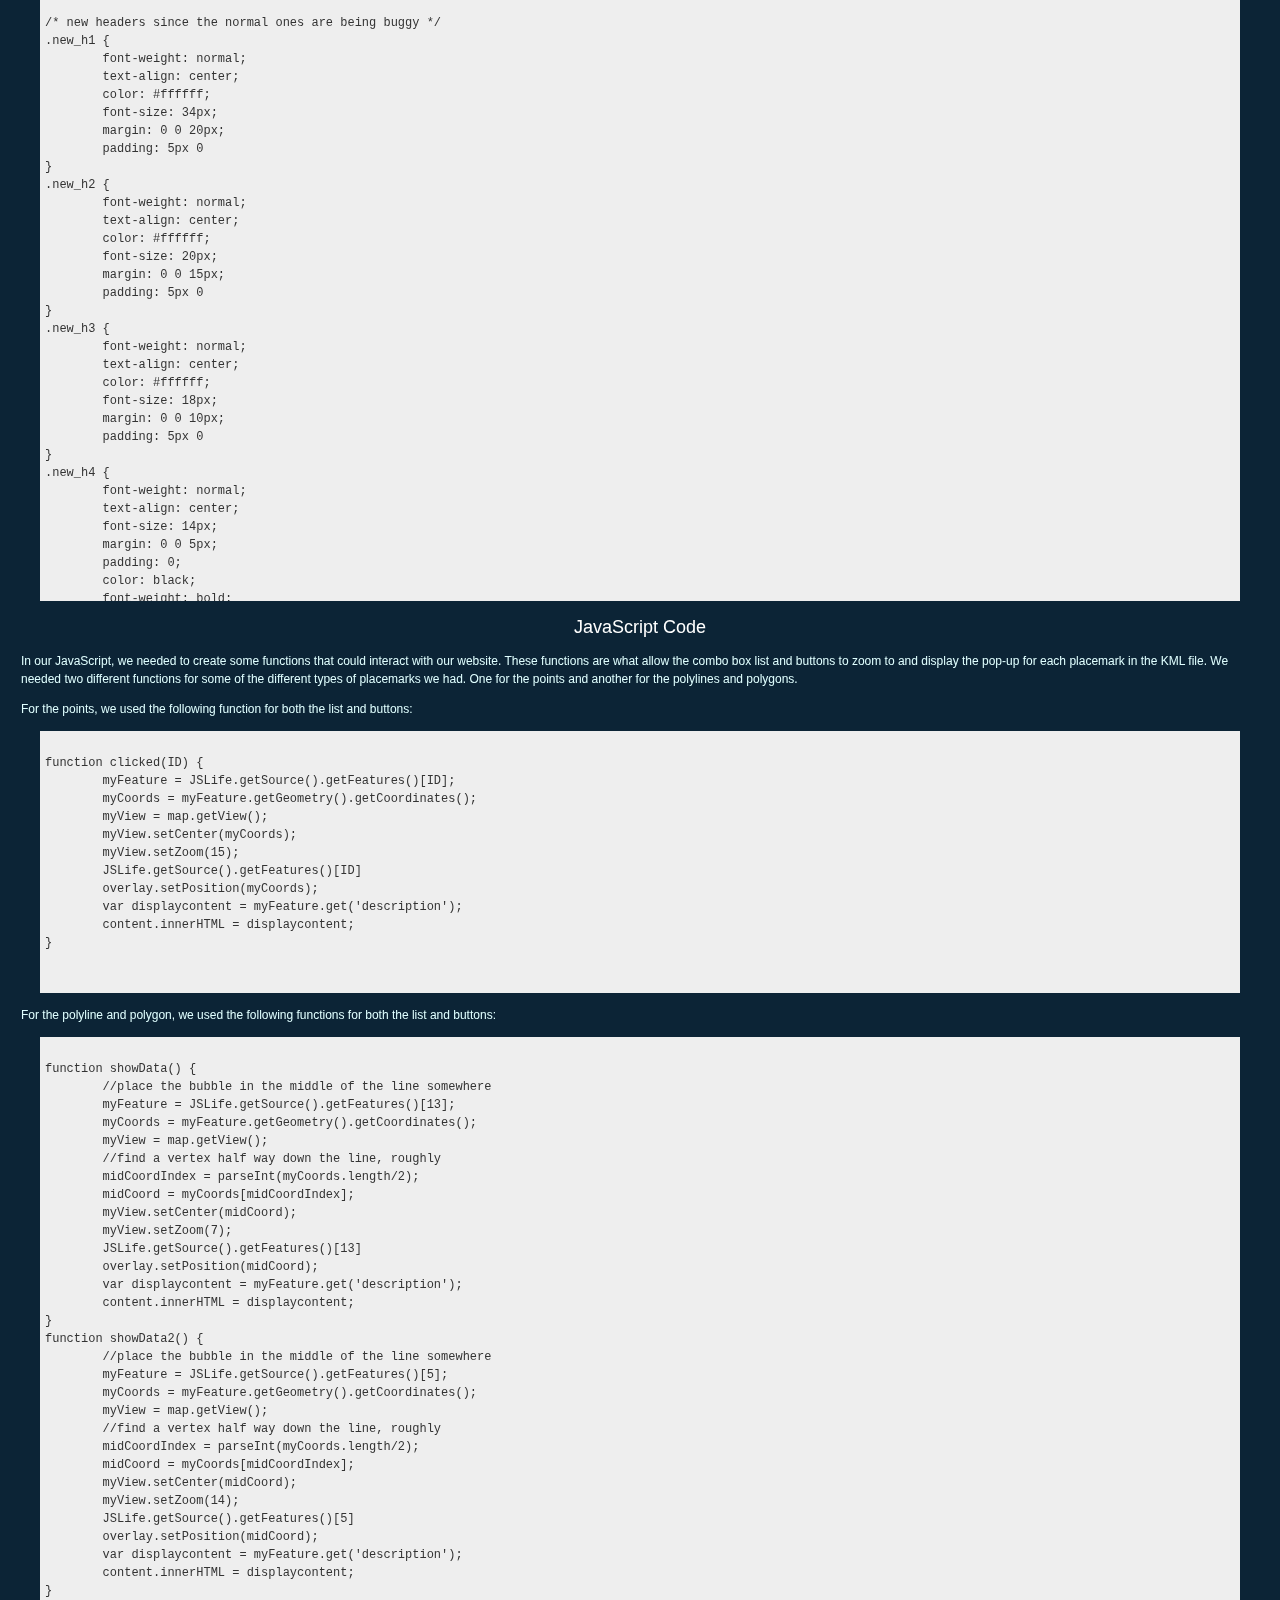
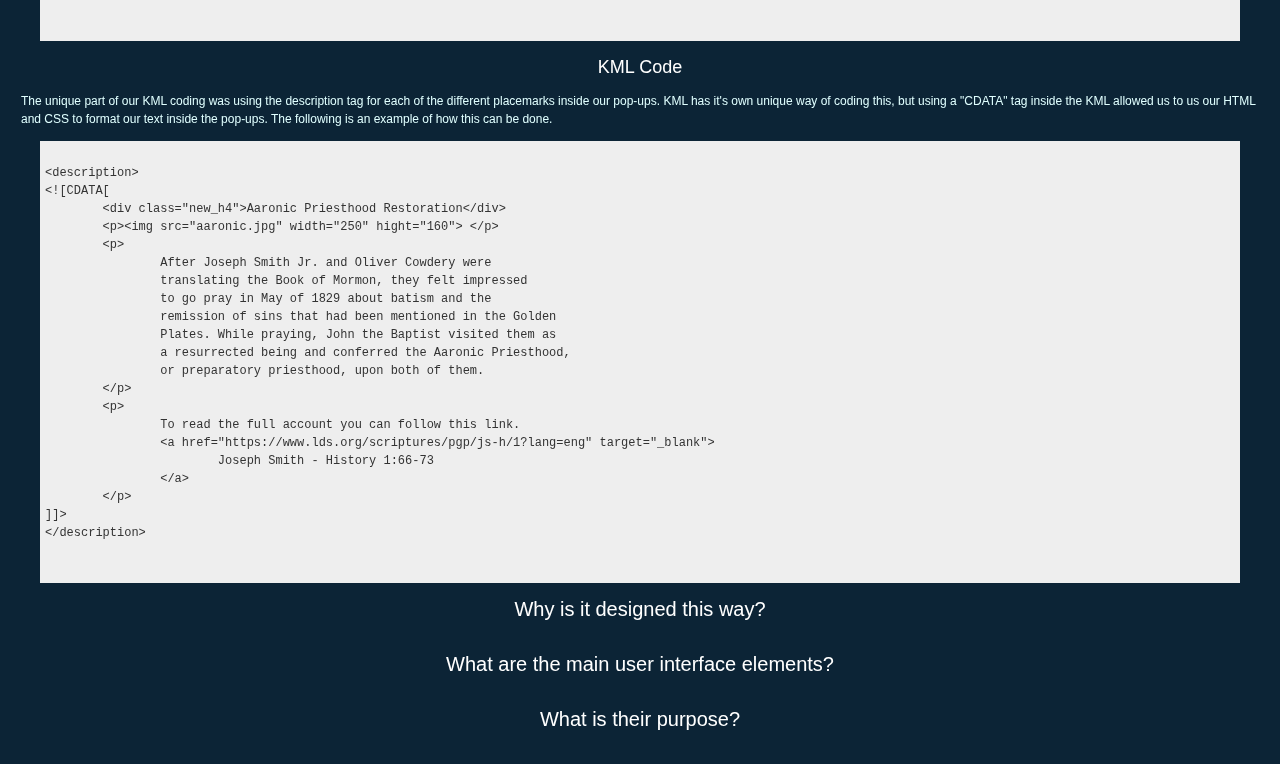
==== commit aa84d246: "updated JavaScript Key Functions" ====
--- a/DesignDocument.html
+++ b/DesignDocument.html
@@ -243,25 +243,70 @@
 	<!-- Next showing the JavaScript coding -->
 	<div class="new_h3">JavaScript Code</div>
 	<div class="p1">
-		
-	</div>
-	
-	<!-- showing some sample code here -->
-	<blockquote>
-		<pre>
-			<code>
-My pre-formatted "quoted" code here. NOT FINISHED YET!!!!
-&lt;div class="p1"&gt;
-	
-&lt;/div&gt;
-			</code>
-		</pre>
-	</blockquote>
-	<div class="new_h2">Why is it designed this way?</div>
-	<div class="p1">
-		
-	</div>
-
+		In our JavaScript, we needed to create some functions that could interact with our website. These functions are
+		what allow the combo box list and buttons to zoom to and display the pop-up for each placemark in the KML
+		file. We needed two different functions for some of the different types of placemarks we had. One for the
+		points and another for the polylines and polygons.
+	</div>
+	<div class="p1">
+		For the points, we used the following function for both the list and buttons:
+	</div>
+	<blockquote>
+		<pre>
+			<code>
+function clicked(ID) {
+	myFeature = JSLife.getSource().getFeatures()[ID];
+	myCoords = myFeature.getGeometry().getCoordinates();
+	myView = map.getView();
+	myView.setCenter(myCoords);
+	myView.setZoom(15);
+	JSLife.getSource().getFeatures()[ID]
+	overlay.setPosition(myCoords);
+	var displaycontent = myFeature.get('description');
+	content.innerHTML = displaycontent;
+}
+			</code>
+		</pre>
+	</blockquote>
+<div class="p1">
+		For the polyline and polygon, we used the following functions for both the list and buttons:
+	</div>
+	<blockquote>
+		<pre>
+			<code>
+function showData() {
+	//place the bubble in the middle of the line somewhere
+	myFeature = JSLife.getSource().getFeatures()[13];
+	myCoords = myFeature.getGeometry().getCoordinates();
+	myView = map.getView();
+	//find a vertex half way down the line, roughly
+	midCoordIndex = parseInt(myCoords.length/2);
+	midCoord = myCoords[midCoordIndex];
+	myView.setCenter(midCoord);
+	myView.setZoom(7);
+	JSLife.getSource().getFeatures()[13]
+	overlay.setPosition(midCoord);
+	var displaycontent = myFeature.get('description');
+	content.innerHTML = displaycontent;
+}
+function showData2() {
+	//place the bubble in the middle of the line somewhere
+	myFeature = JSLife.getSource().getFeatures()[5];
+	myCoords = myFeature.getGeometry().getCoordinates();
+	myView = map.getView();
+	//find a vertex half way down the line, roughly
+	midCoordIndex = parseInt(myCoords.length/2);
+	midCoord = myCoords[midCoordIndex];
+	myView.setCenter(midCoord);
+	myView.setZoom(14);
+	JSLife.getSource().getFeatures()[5]
+	overlay.setPosition(midCoord);
+	var displaycontent = myFeature.get('description');
+	content.innerHTML = displaycontent;
+}
+			</code>
+		</pre>
+	</blockquote>
 	<!-- Finally showing the KML coding -->
 	<div class="new_h3">KML Code</div>
 	<div class="p1">
@@ -296,6 +341,7 @@
 			</code>
 		</pre>
 	</blockquote>
+	
 	<div class="new_h2">Why is it designed this way?</div>
 	<div class="p1">
 		
--- a/style.css
+++ b/style.css
@@ -126,6 +126,7 @@
 /* trying to show example code in documentation */
 pre{
   font-family: Consolas, Menlo, Monaco, Lucida Console, Liberation Mono, DejaVu Sans Mono, Bitstream Vera Sans Mono, Courier New, monospace, serif;
+  text-align: left;
   margin-bottom: 10px;
   overflow: auto;
   width: auto;
@@ -134,6 +135,9 @@
   width: 650px!ie7;
   padding-bottom: 20px!ie7;
   max-height: 600px;
+}
+code{
+  text-align: left;
 }
 /* end of pre css */
  body {
@@ -195,6 +199,7 @@
 blockquote {
     font-style: italic;
     margin: 0 0 0 10px;
+    text-align: left;
 }
 cite {
     font-weight: bold;
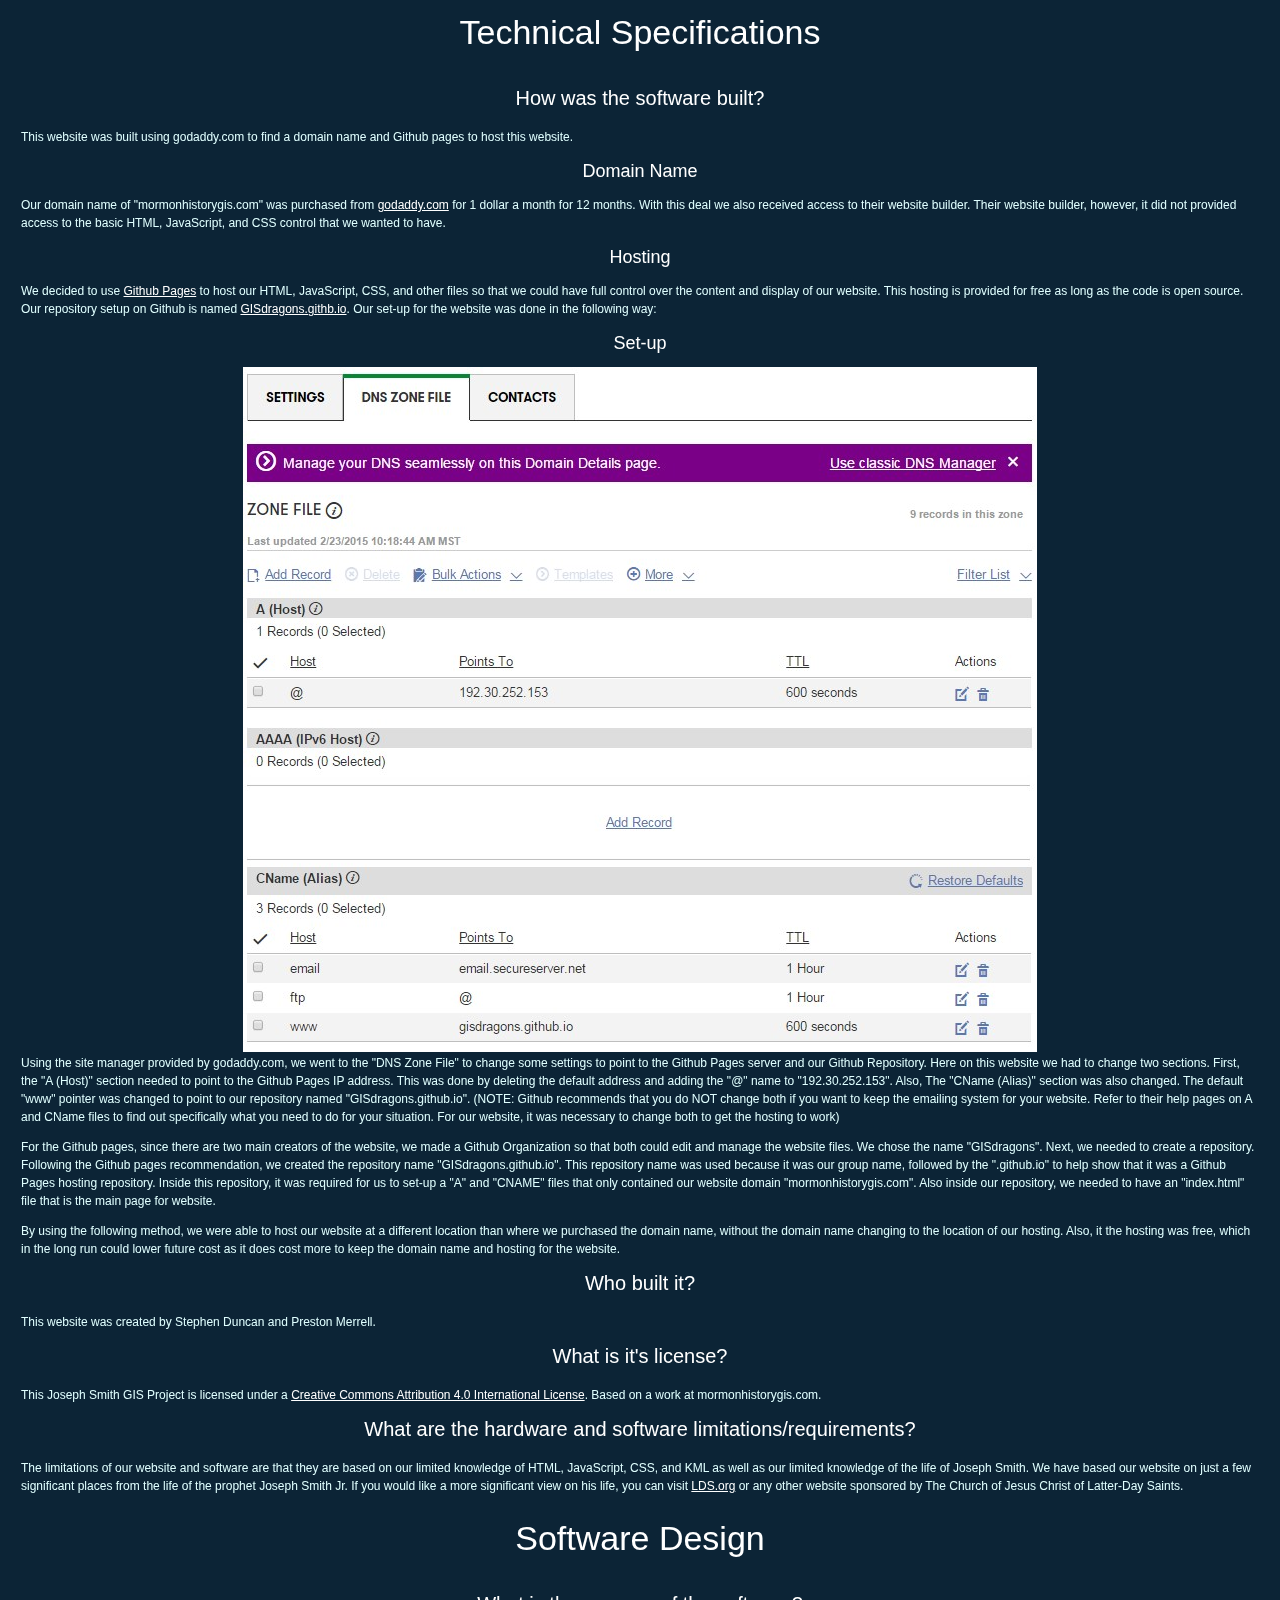
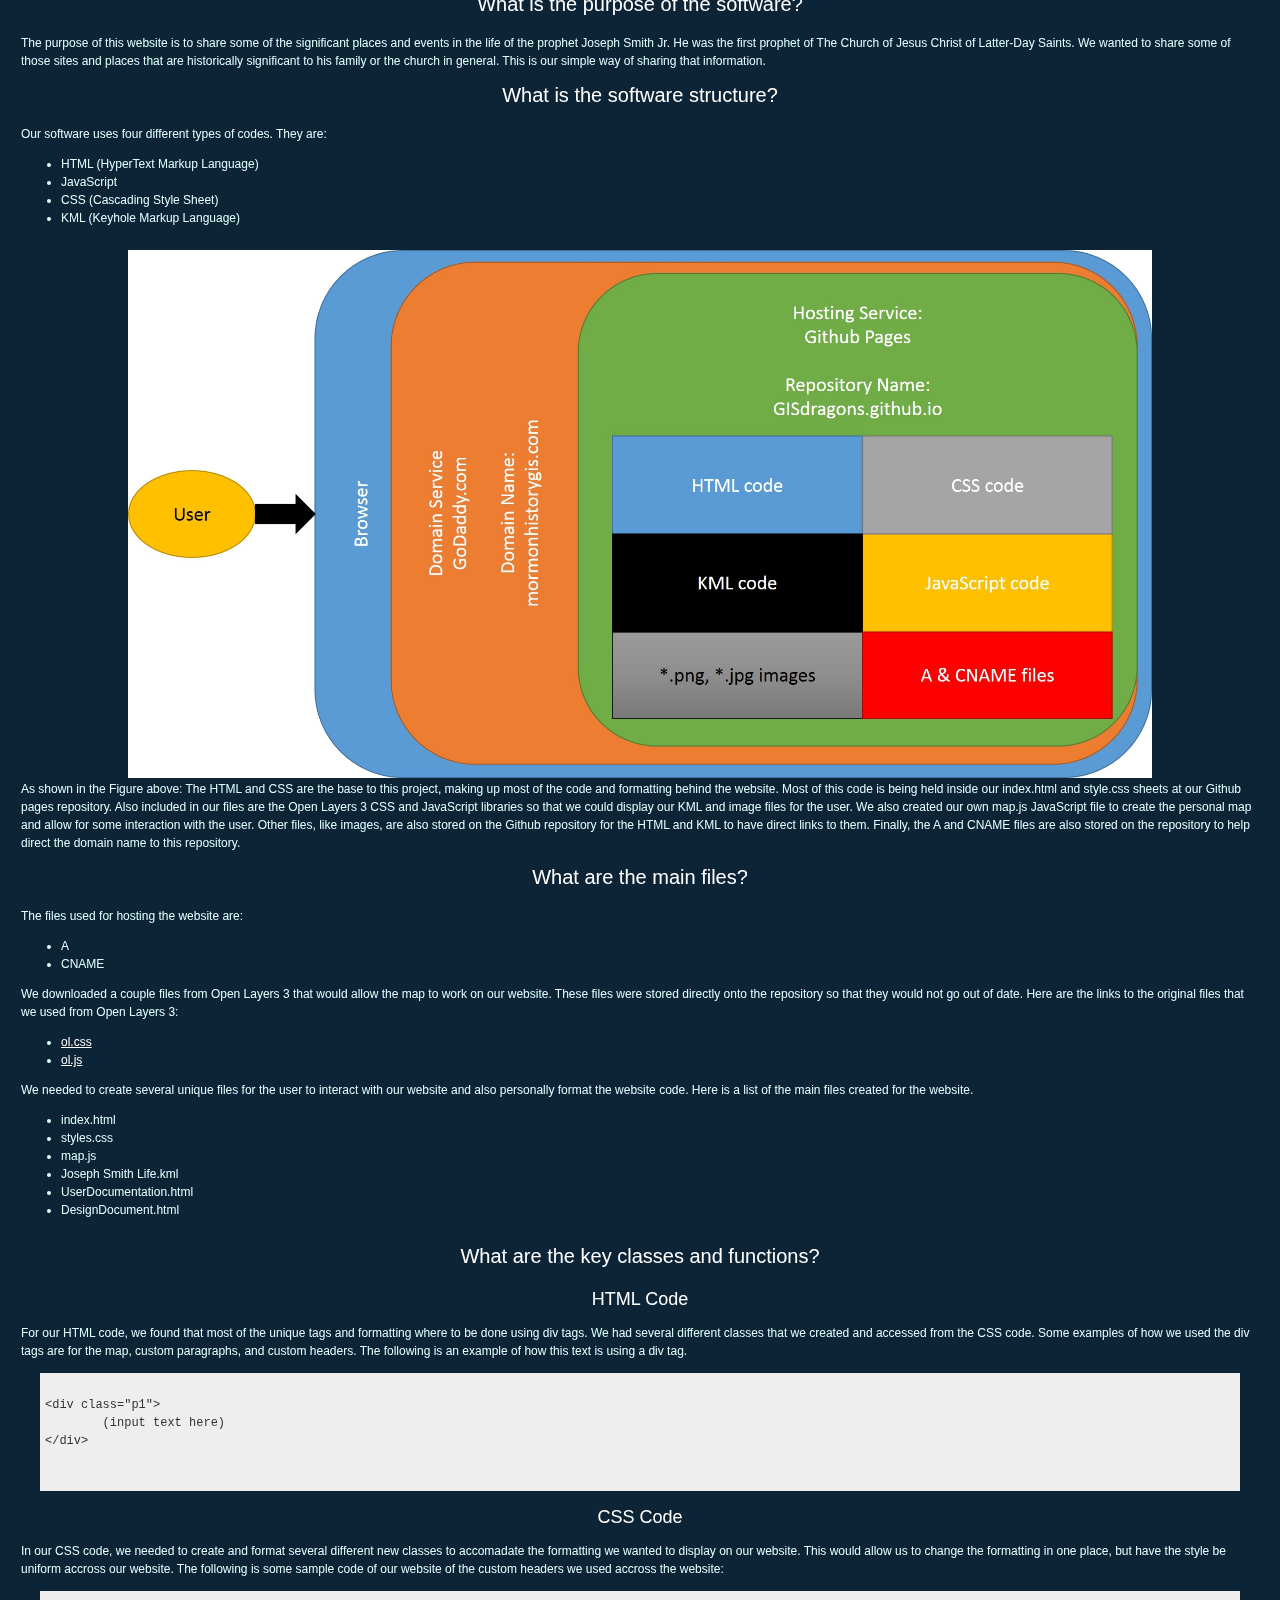
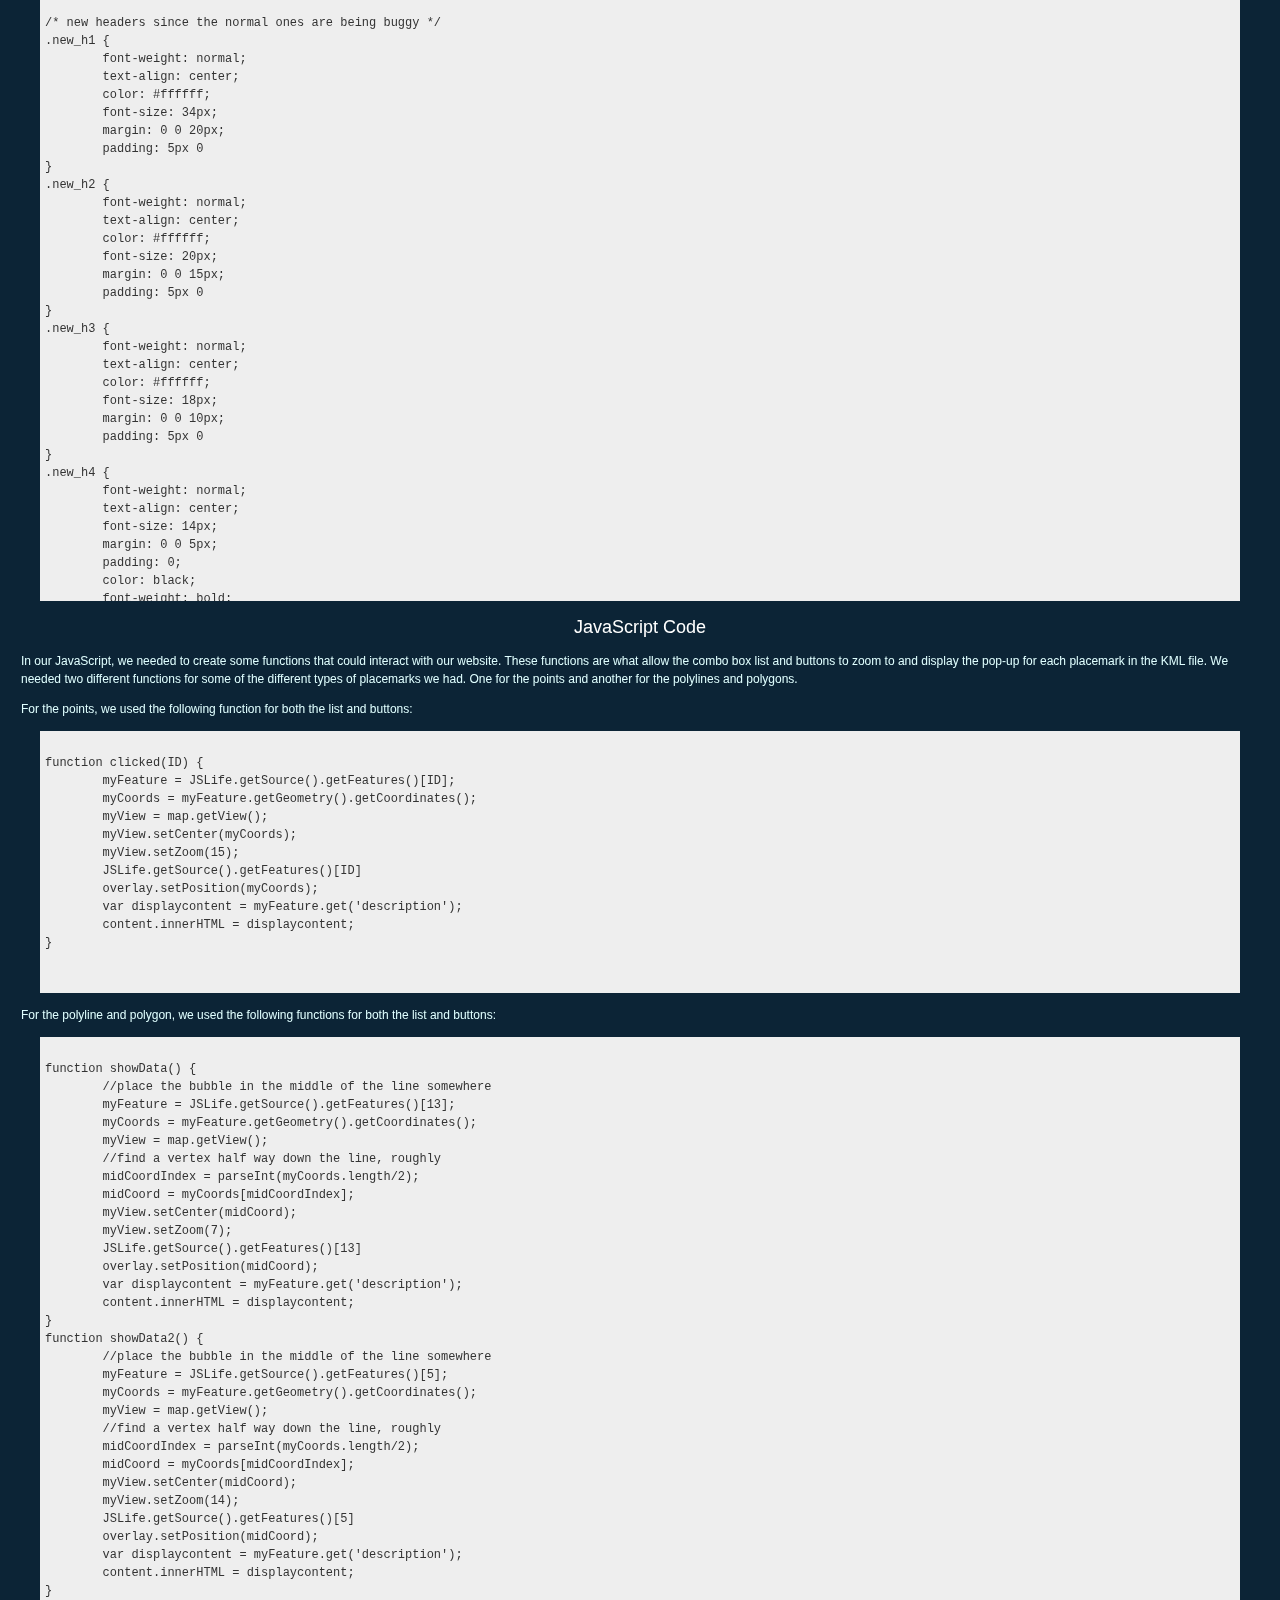
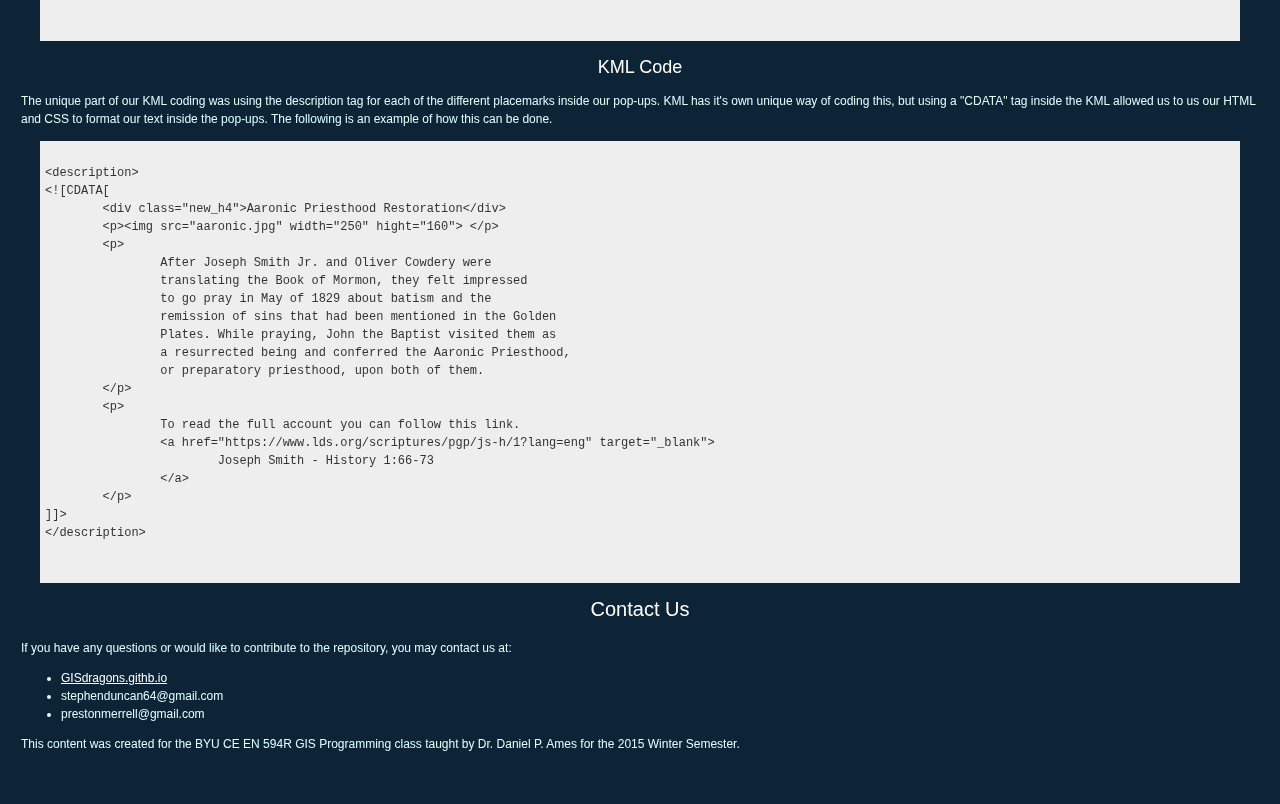
==== commit 2f5a20cb: "Finished Rough Draft Software Design Document" ====
--- a/DesignDocument.html
+++ b/DesignDocument.html
@@ -122,8 +122,6 @@
 		family or the church in general. This is our simple way of sharing that information.
 	</div>
 	
-	<!-- note: the #tooplate and #gallery in the CSS might affect the <ul> and <li> stuff
-	we shall find out soon enough :) -->
 	<div class="new_h2">What is the software structure?</div>
 	<div class="p1">
 		Our software uses four different types of codes. They are:
@@ -136,11 +134,12 @@
 	</div>
 	<img src="Software_Structure.jpg" style="width: 80%">
 	<div class="p1">
+		As shown in the Figure above:
 		The HTML and CSS are the base to this project, making up most of the code and formatting behind the website.
 		Most of this code is being held inside our index.html and style.css sheets at our Github pages repository.
 		Also included in our files are the Open Layers 3 CSS and JavaScript libraries so that we could display our
 		KML and image files for the user. We also created our own map.js JavaScript file to create the personal map
-		and allow for some interaction with the user. The other files, like images, are also stored on the Github
+		and allow for some interaction with the user. Other files, like images, are also stored on the Github
 		repository for the HTML and KML to have direct links to them. Finally, the A and CNAME files are also stored
 		on the repository to help direct the domain name to this repository.
 	</div>
@@ -342,26 +341,18 @@
 		</pre>
 	</blockquote>
 	
-	<div class="new_h2">Why is it designed this way?</div>
-	<div class="p1">
-		
-	</div>
-
-	<div class="new_h2">What are the main user interface elements?</div>
-	<div class="p1">
-		
-	</div>
-	
-	<div class="new_h2">What is their purpose?</div>
-	<div class="p1">
-		
-	</div>
-	
-	<!-- You may structure your technical and design document however you
-	like, as long as it has the elements described above. Feel free to use
-	screen captures and figures where appropriate to communicate the required
-	information. However remember that any figure you show needs to be
-	explained in the text. -->
-	
+	<div class="new_h2">Contact Us</div>
+	<div class="p1">
+		If you have any questions or would like to contribute to the repository, you may contact us at:
+		<ul>
+			<li><a href="https://github.com/GISdragons/GISdragons.github.io" target="_blank" style="color:white" >GISdragons.githb.io</a></li>
+			<li>stephenduncan64@gmail.com</li>
+			<li>prestonmerrell@gmail.com </li>
+		</ul>
+		This content was created for the BYU CE EN 594R GIS Programming class taught by
+		Dr. Daniel P. Ames for the 2015 Winter Semester.
+	</div>
+	<br>
+	<br>
 	</body>
 </html>
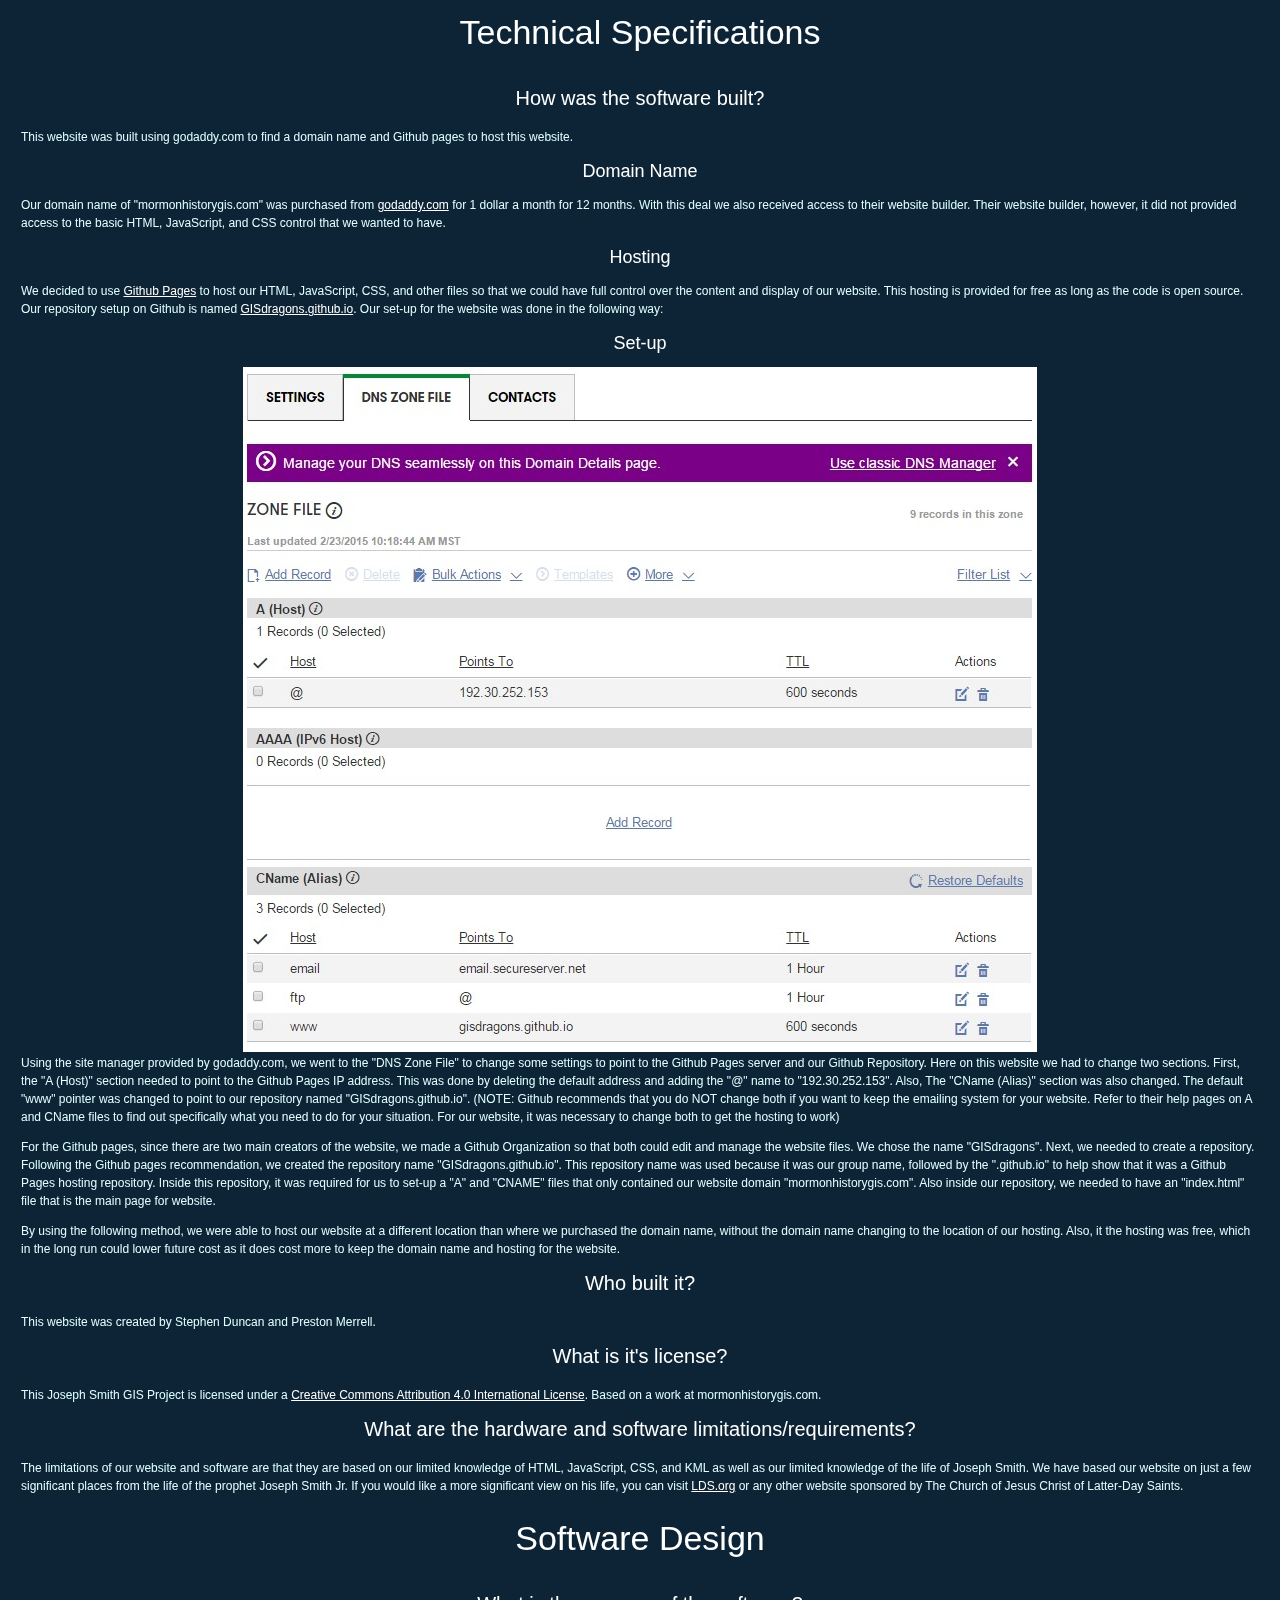
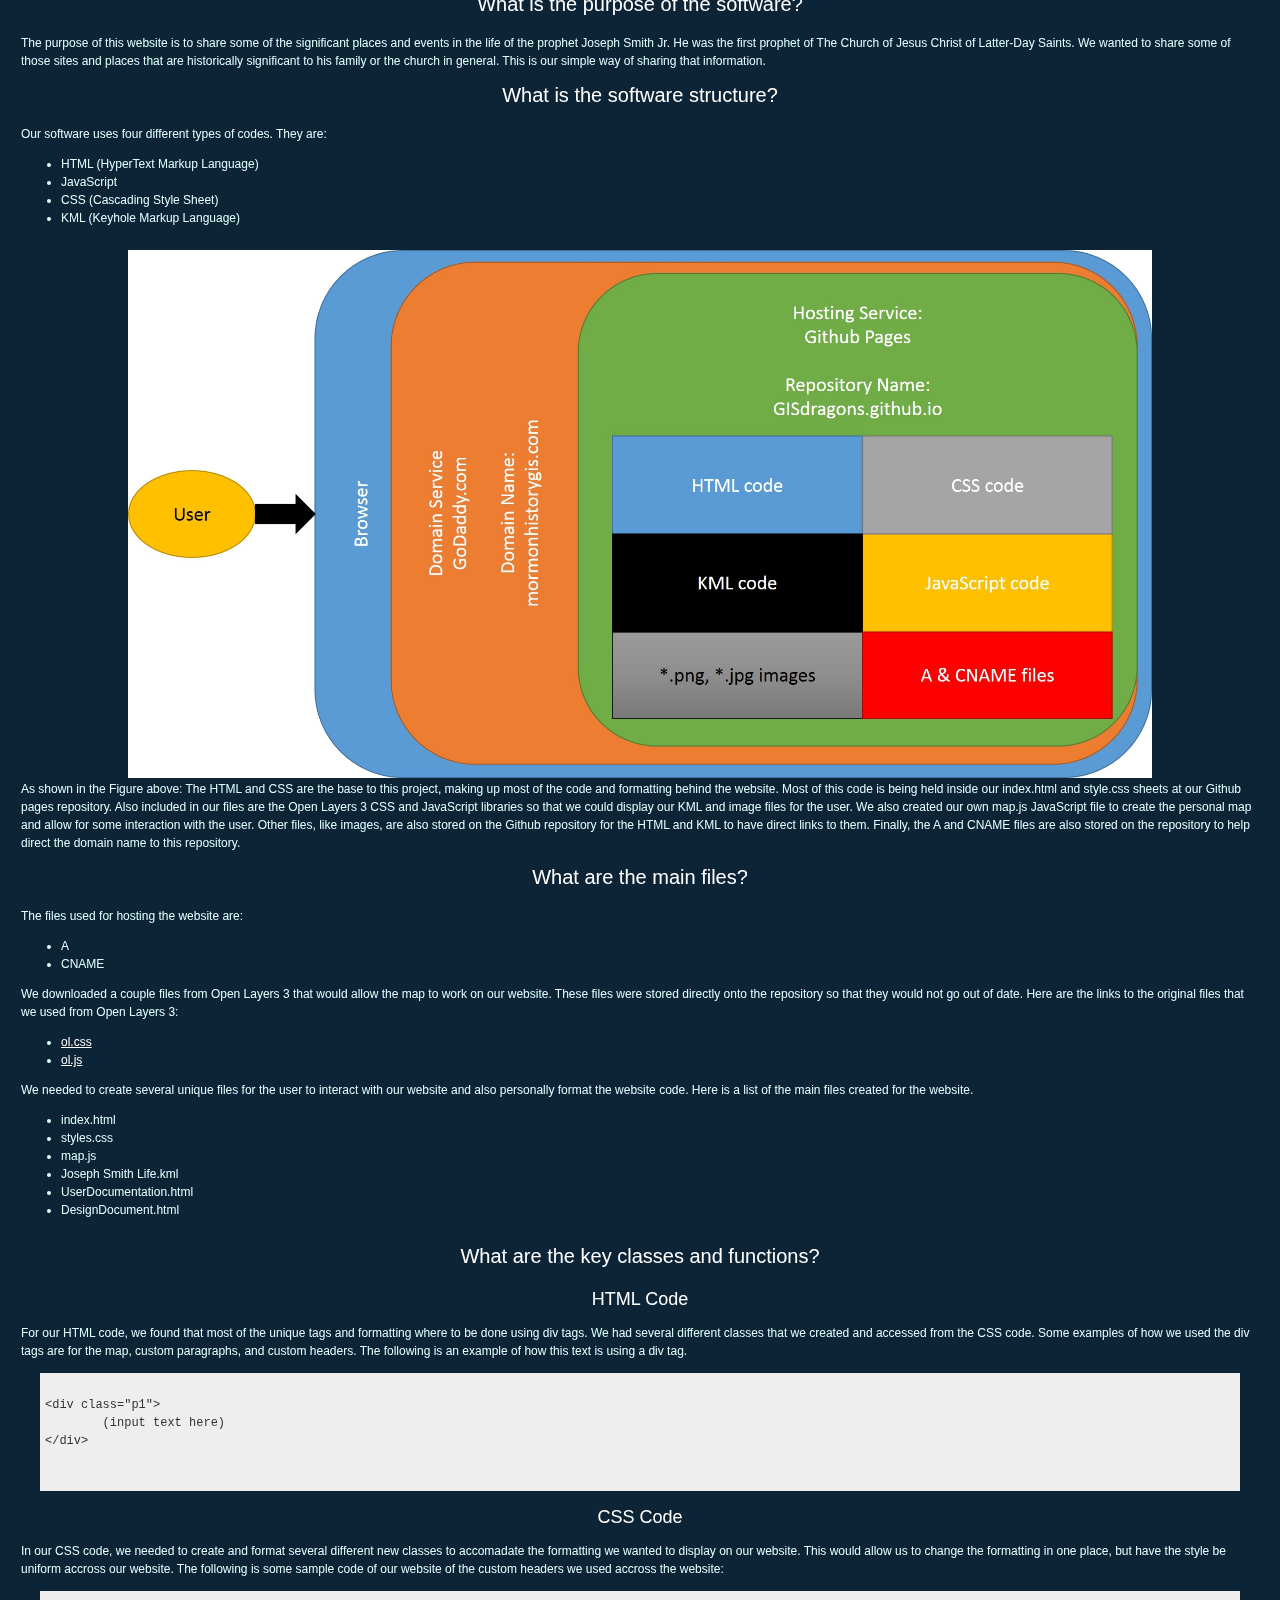
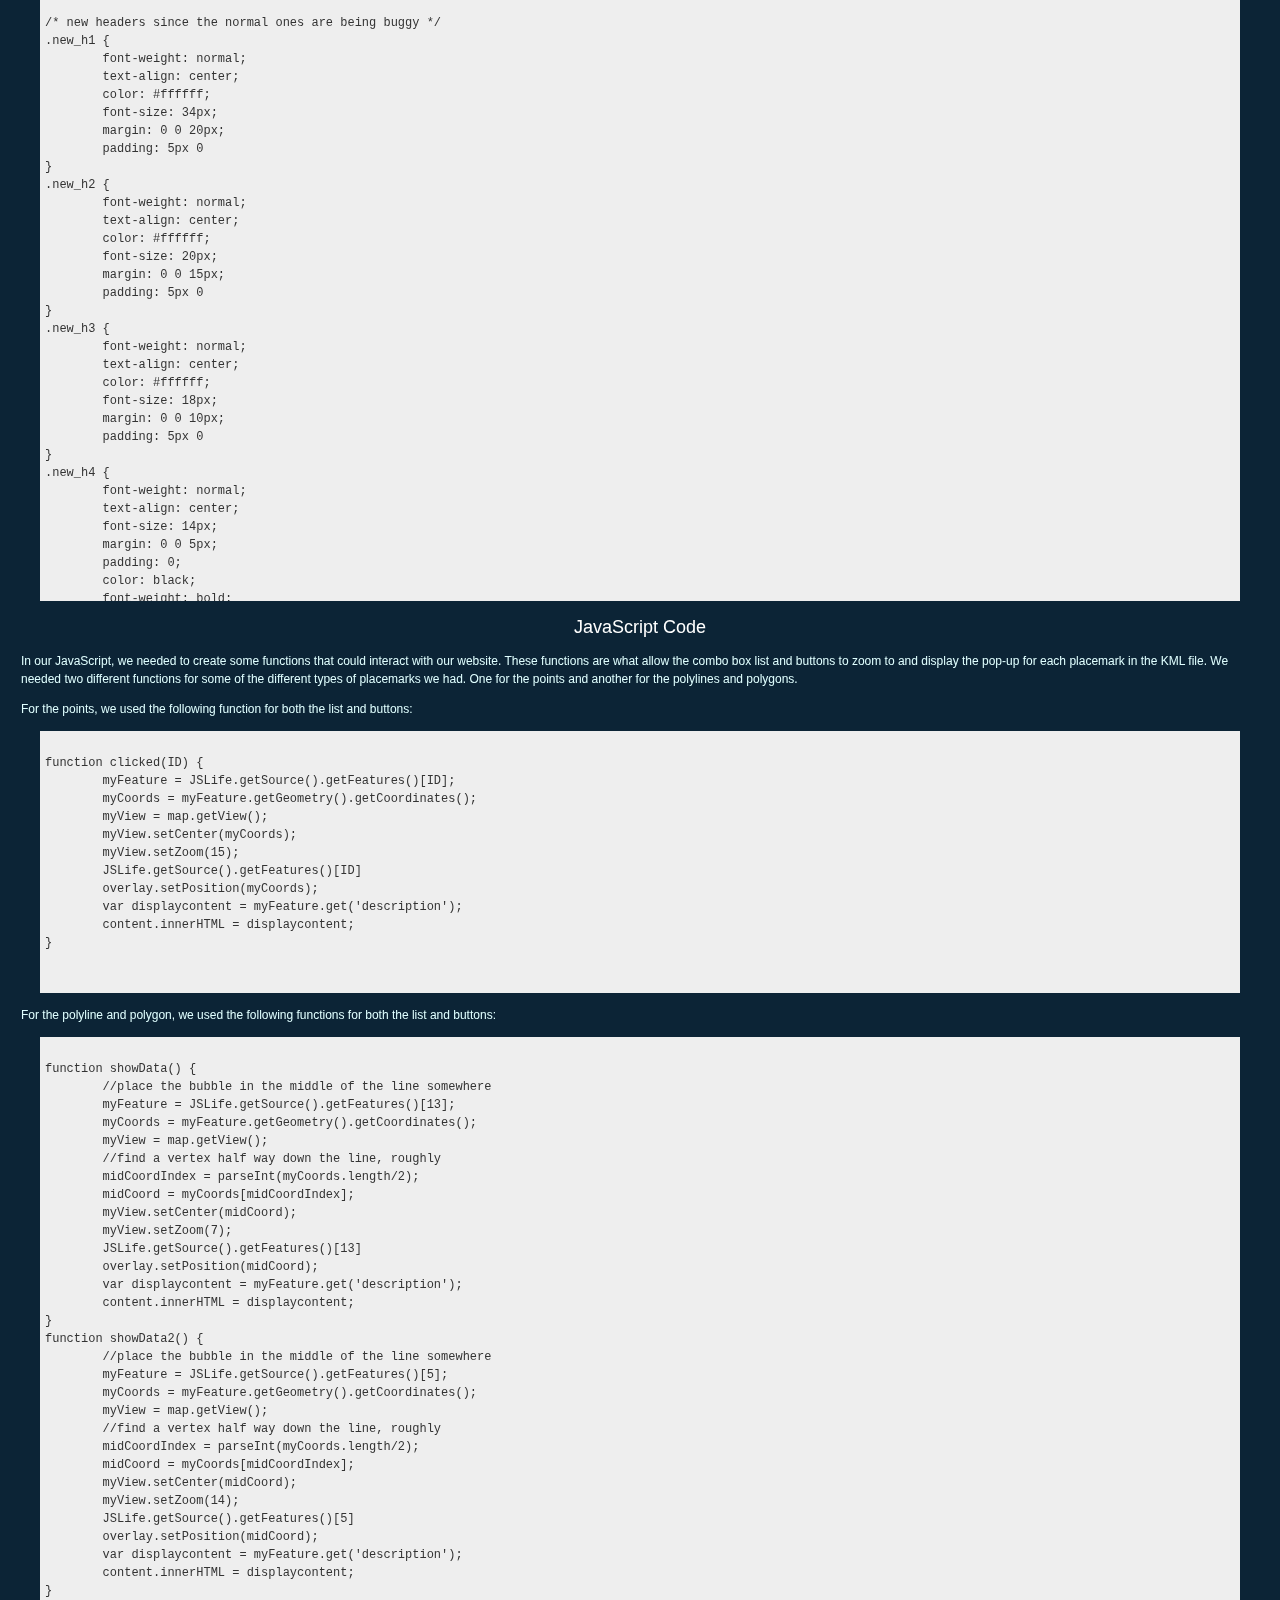
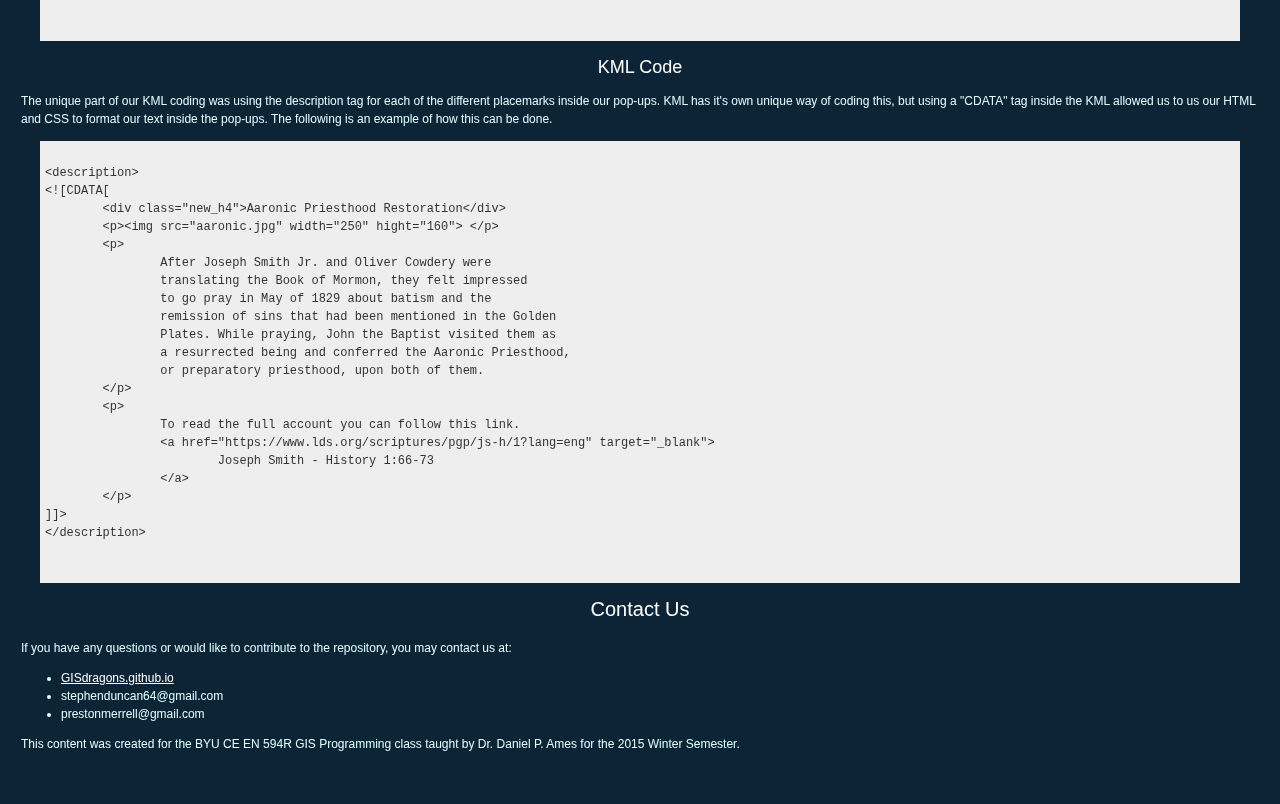
==== commit 5be1fa72: "editing github" ====
--- a/DesignDocument.html
+++ b/DesignDocument.html
@@ -35,7 +35,7 @@
 		control over the content and display of our website. This hosting
 		is provided for free as long as the code is open source. Our
 		repository setup on Github is named <a href="https://github.com/GISdragons/GISdragons.github.io"
-		target="_blank" style="color:white" >GISdragons.githb.io</a>.
+		target="_blank" style="color:white" >GISdragons.github.io</a>.
 		Our set-up for the website was done in the following way:
 	</div>
 
@@ -345,7 +345,7 @@
 	<div class="p1">
 		If you have any questions or would like to contribute to the repository, you may contact us at:
 		<ul>
-			<li><a href="https://github.com/GISdragons/GISdragons.github.io" target="_blank" style="color:white" >GISdragons.githb.io</a></li>
+			<li><a href="https://github.com/GISdragons/GISdragons.github.io" target="_blank" style="color:white" >GISdragons.github.io</a></li>
 			<li>stephenduncan64@gmail.com</li>
 			<li>prestonmerrell@gmail.com </li>
 		</ul>
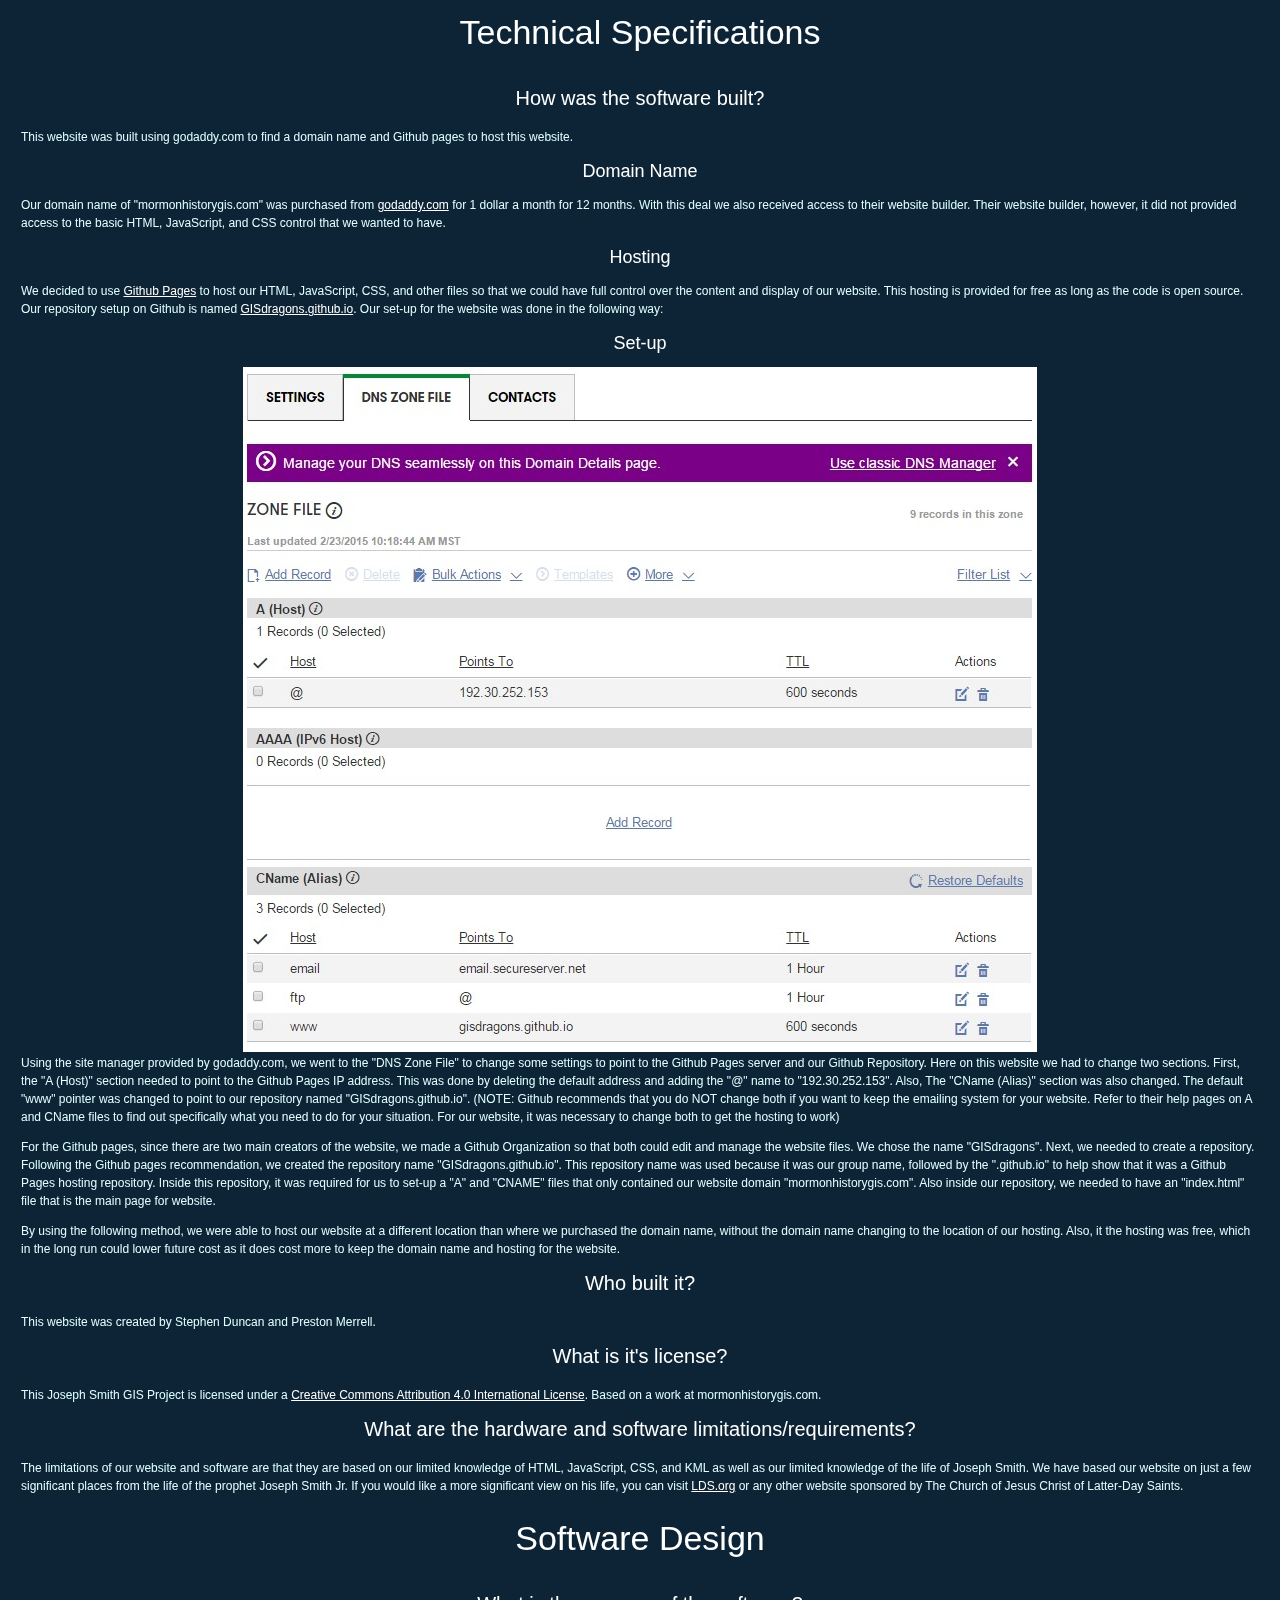
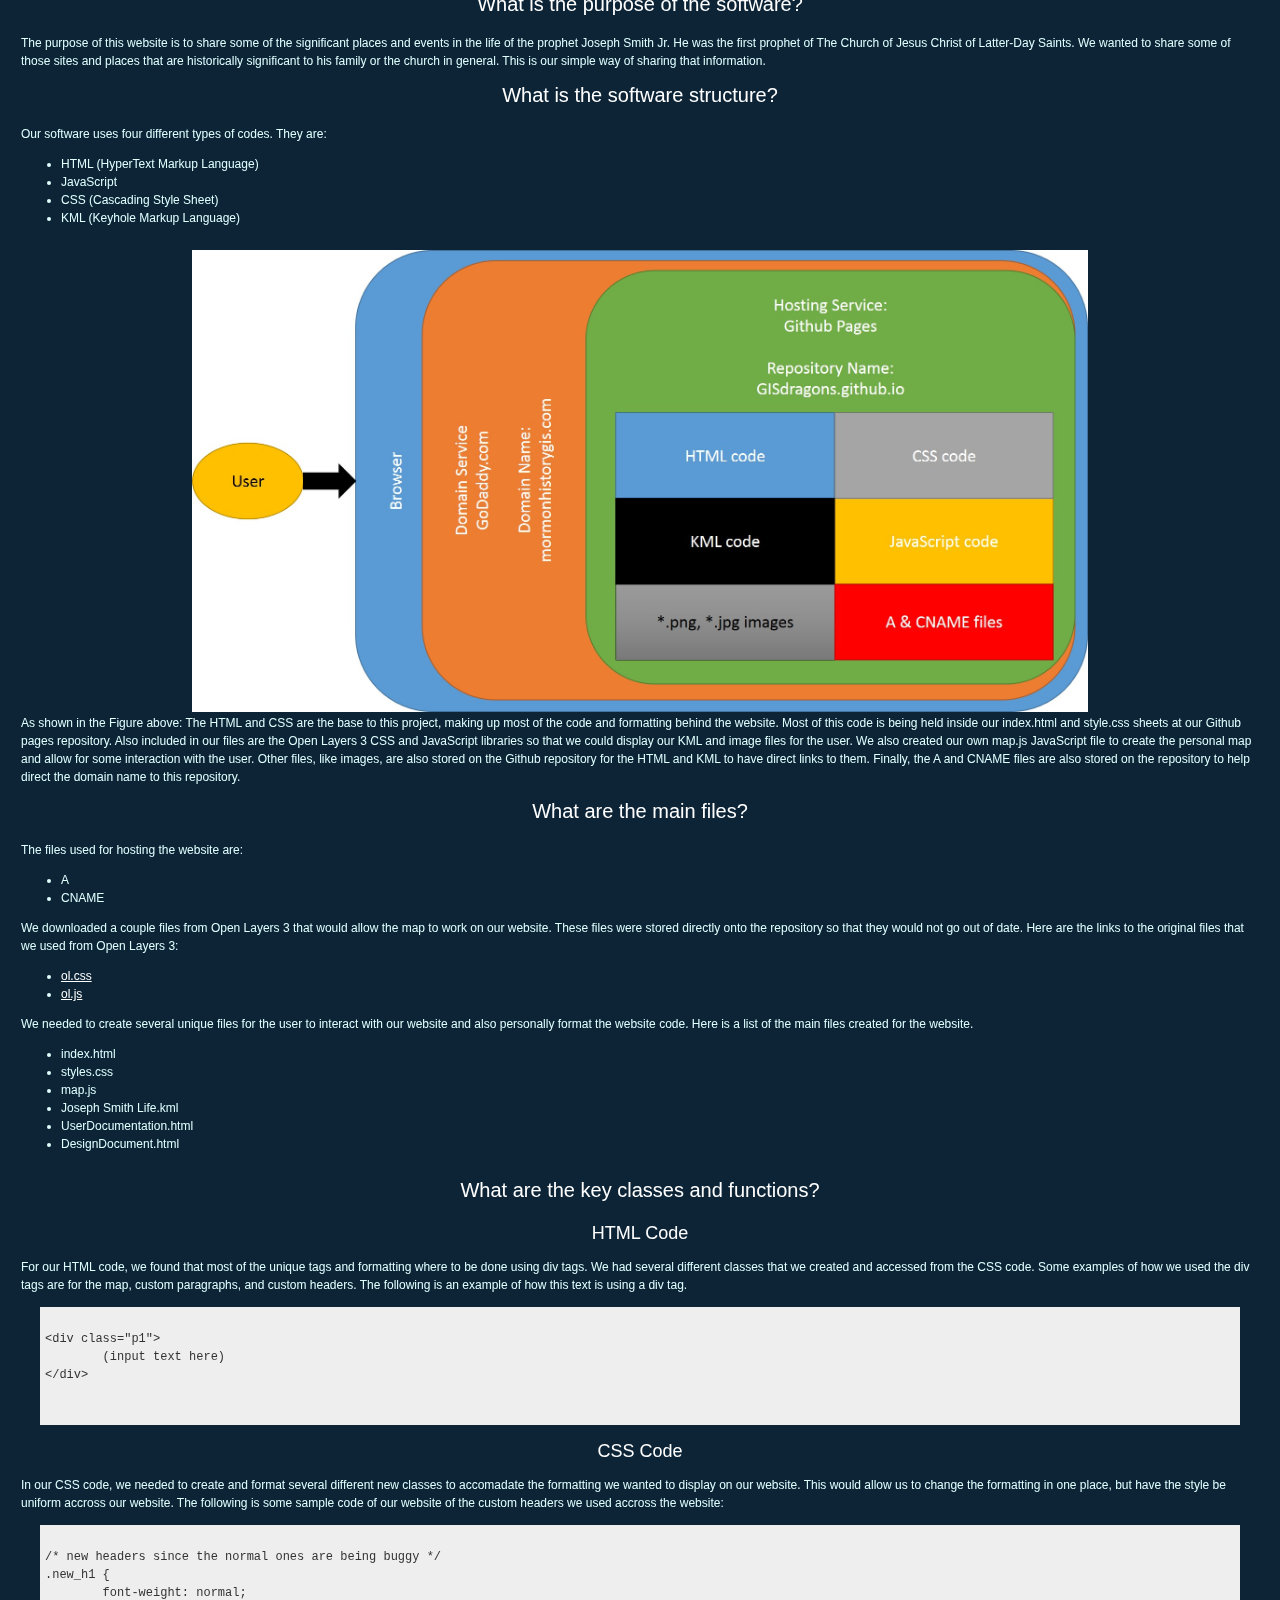
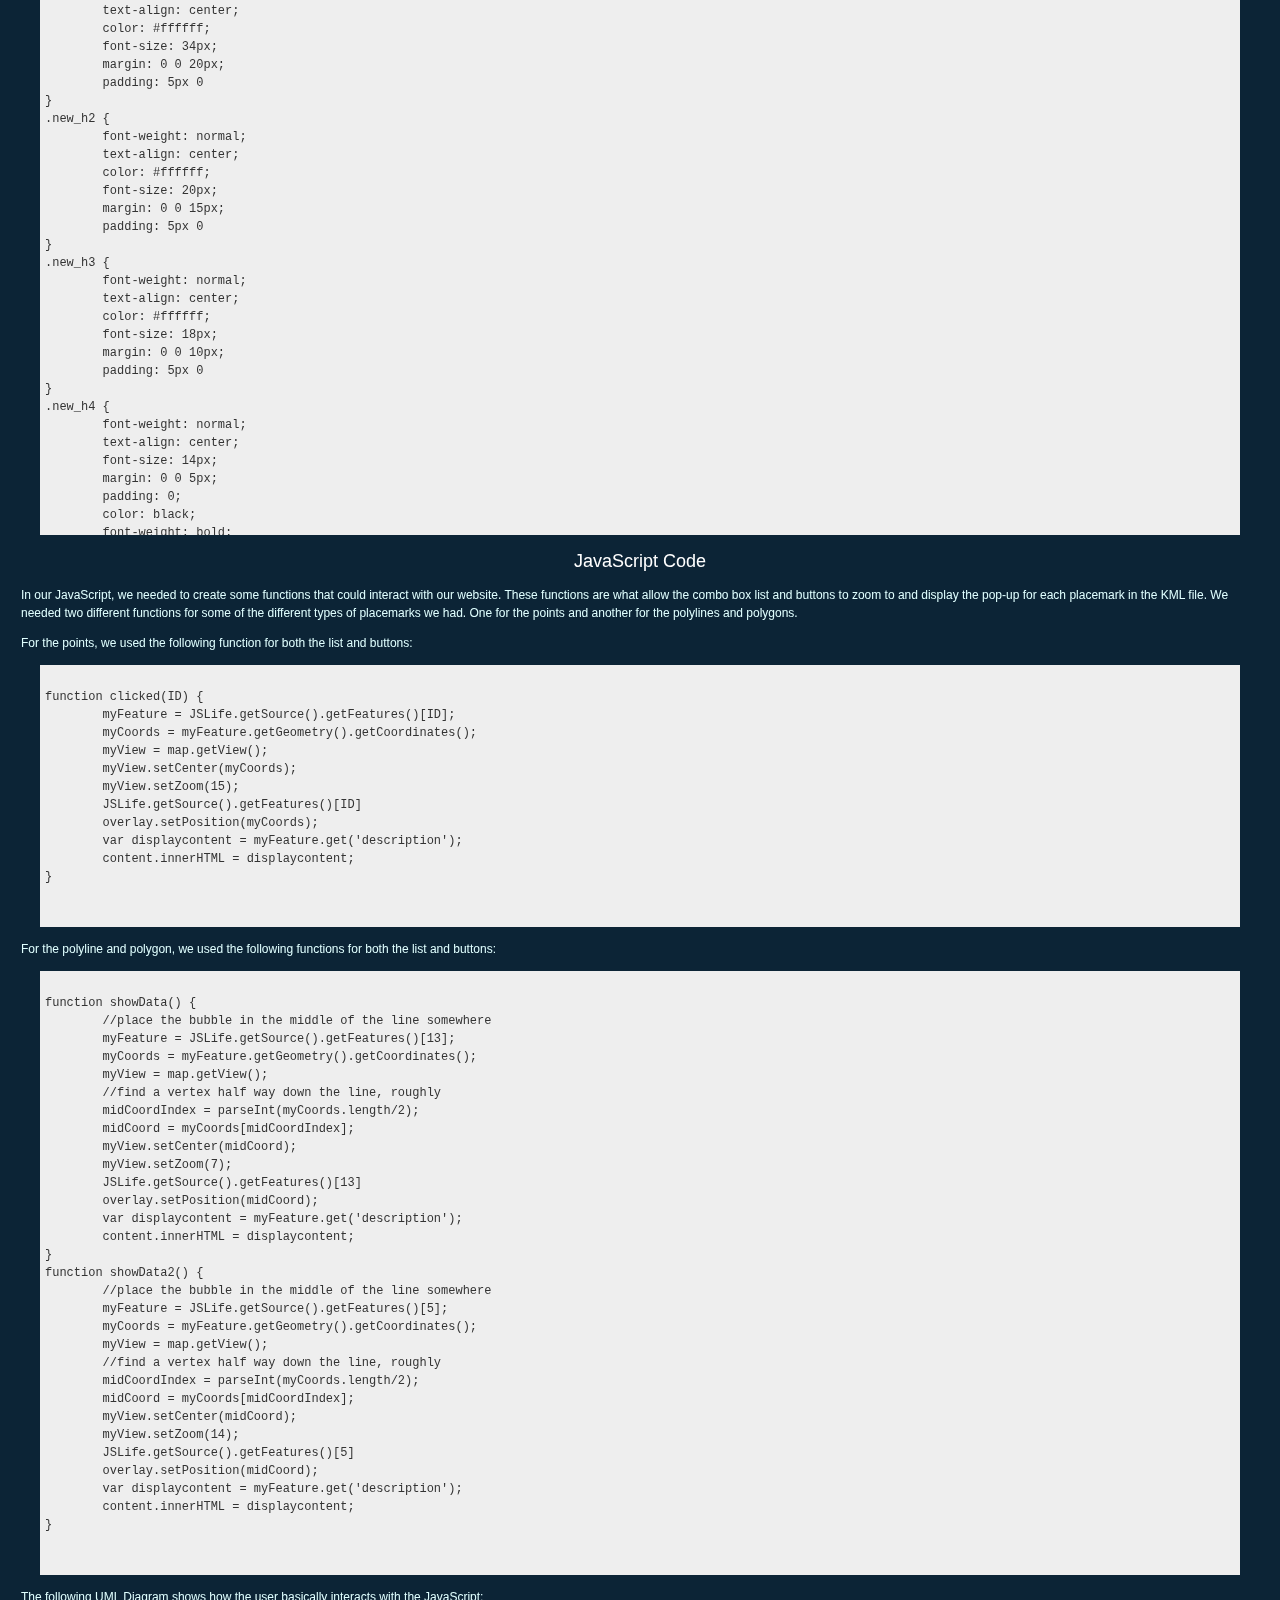
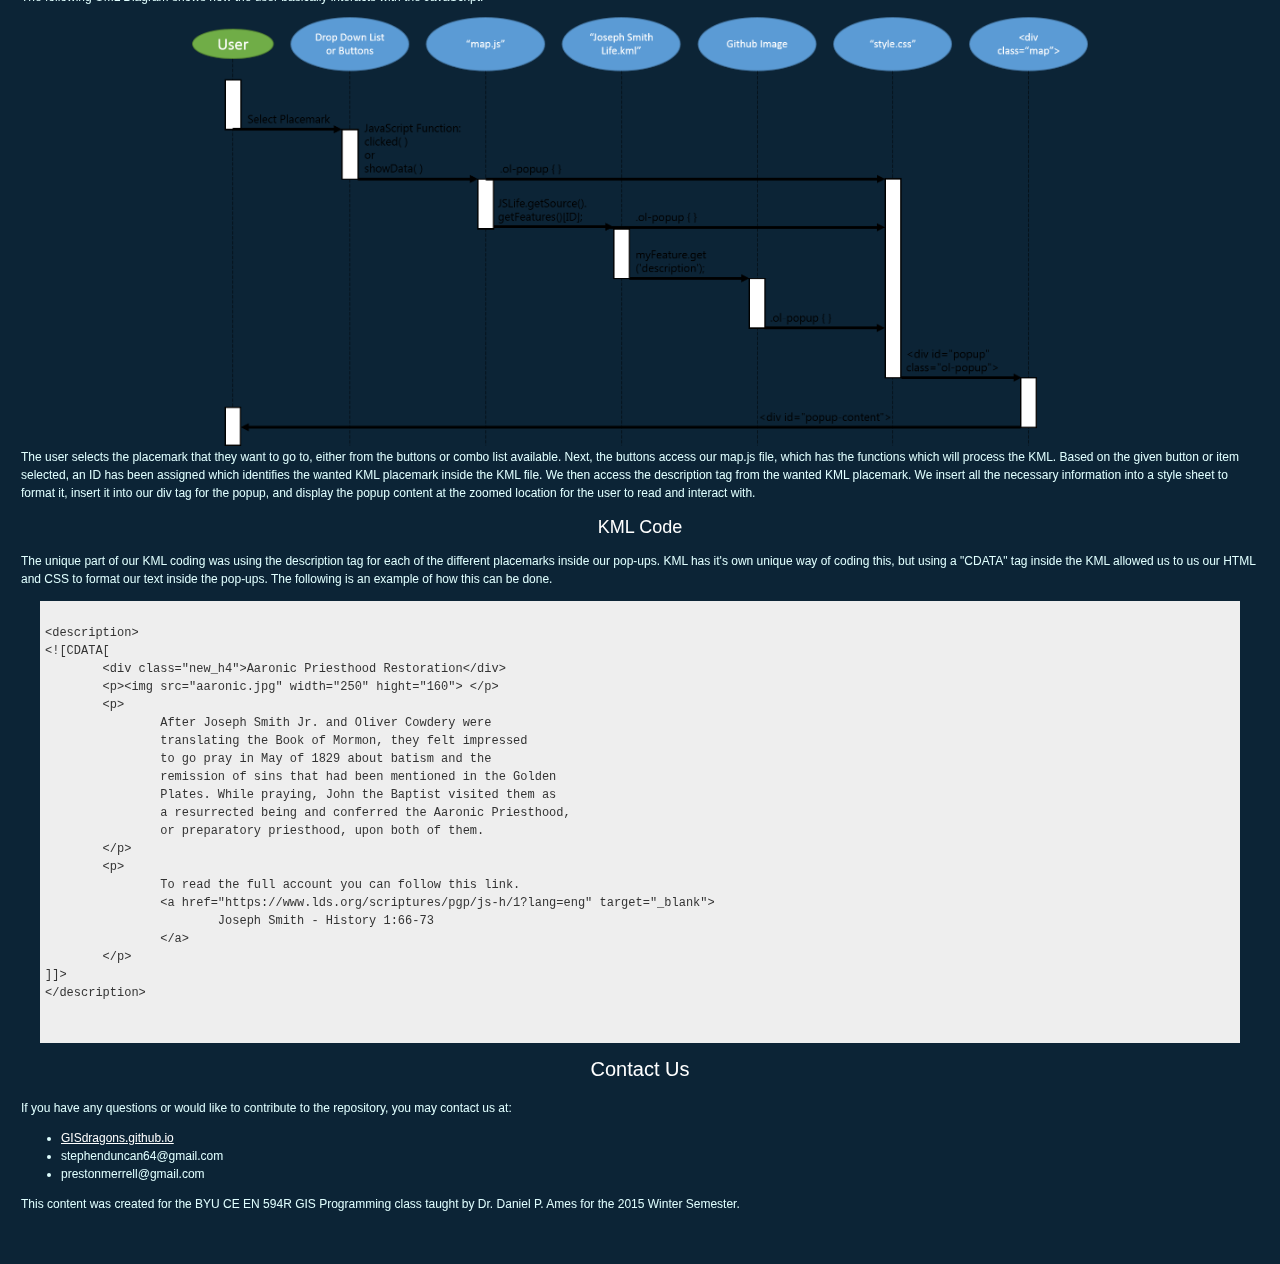
==== commit 8f4c9be5: "uml diagram" ====
--- a/DesignDocument.html
+++ b/DesignDocument.html
@@ -132,7 +132,7 @@
 			<li>KML (Keyhole Markup Language)</li>
 		</ul>
 	</div>
-	<img src="Software_Structure.jpg" style="width: 80%">
+	<img src="Software_Structure.jpg" style="width: 70%">
 	<div class="p1">
 		As shown in the Figure above:
 		The HTML and CSS are the base to this project, making up most of the code and formatting behind the website.
@@ -306,6 +306,19 @@
 			</code>
 		</pre>
 	</blockquote>
+	
+	<div class="p1">
+		The following UML Diagram shows how the user basically interacts with the JavaScript:
+	</div>
+	<img src="UML_Sequence_Diagram.png" style="width: 70%">
+	<div class="p1">
+		The user selects the placemark that they want to go to, either from the buttons or combo list available.
+		Next, the buttons access our map.js file, which has the functions which will process the KML. Based on the
+		given button or item selected, an ID has been assigned which identifies the wanted KML placemark inside
+		the KML file. We then access the description tag from the wanted KML placemark. We insert all the necessary
+		information into a style sheet to format it, insert it into our div tag for the popup, and display the popup
+		content at the zoomed location for the user to read and interact with.
+	</div>
 	<!-- Finally showing the KML coding -->
 	<div class="new_h3">KML Code</div>
 	<div class="p1">
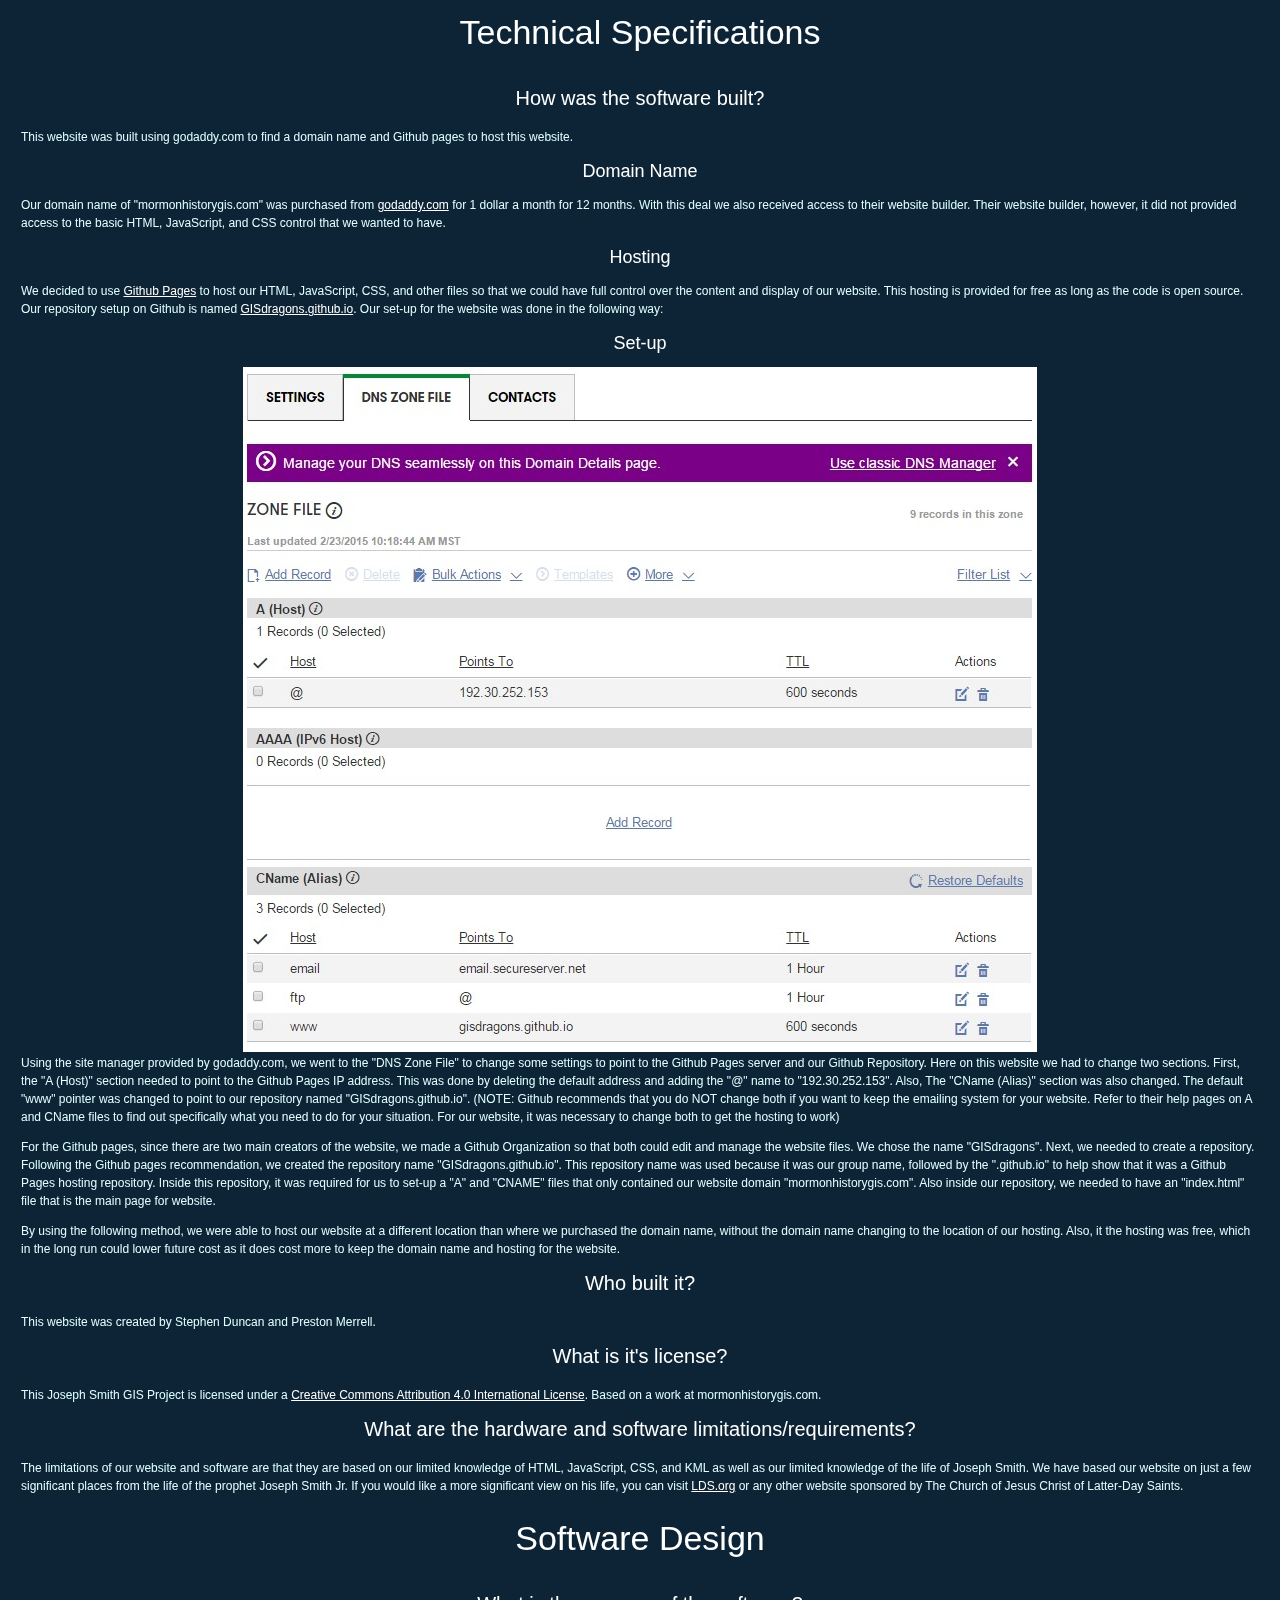
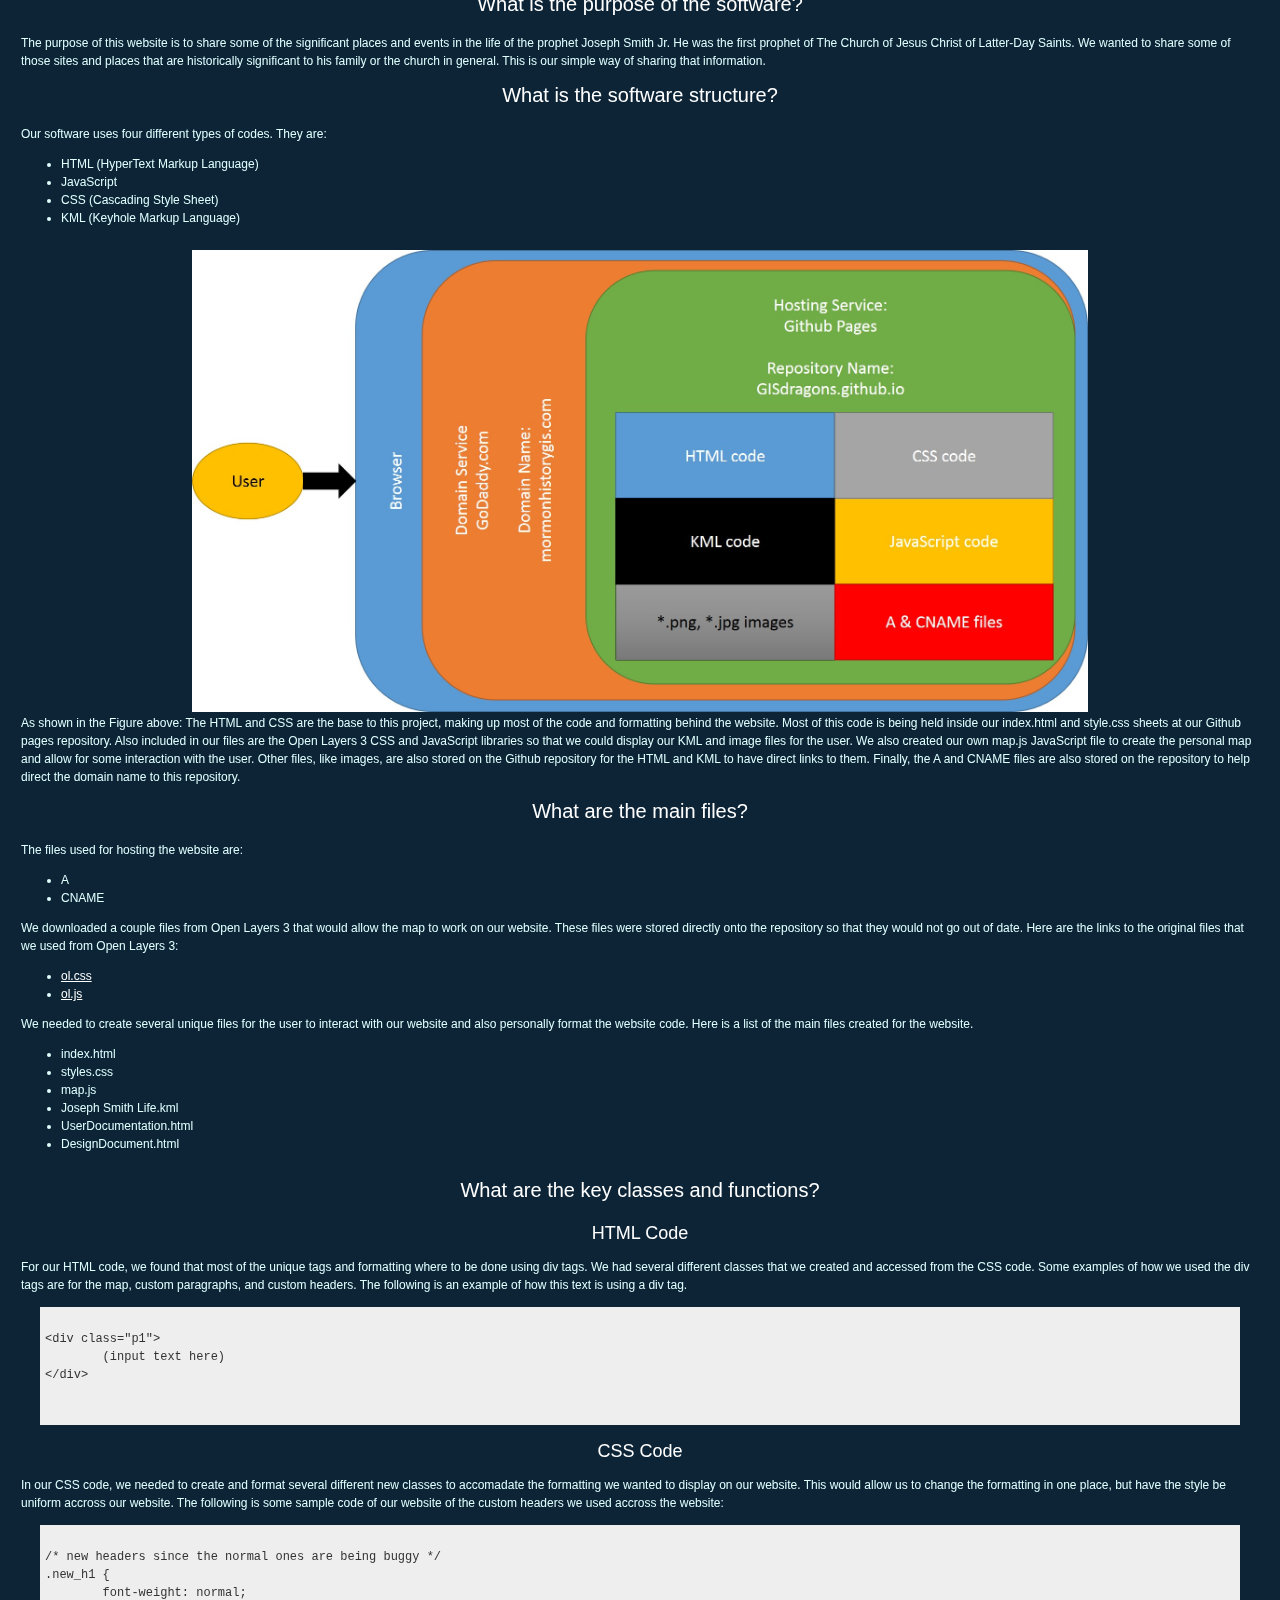
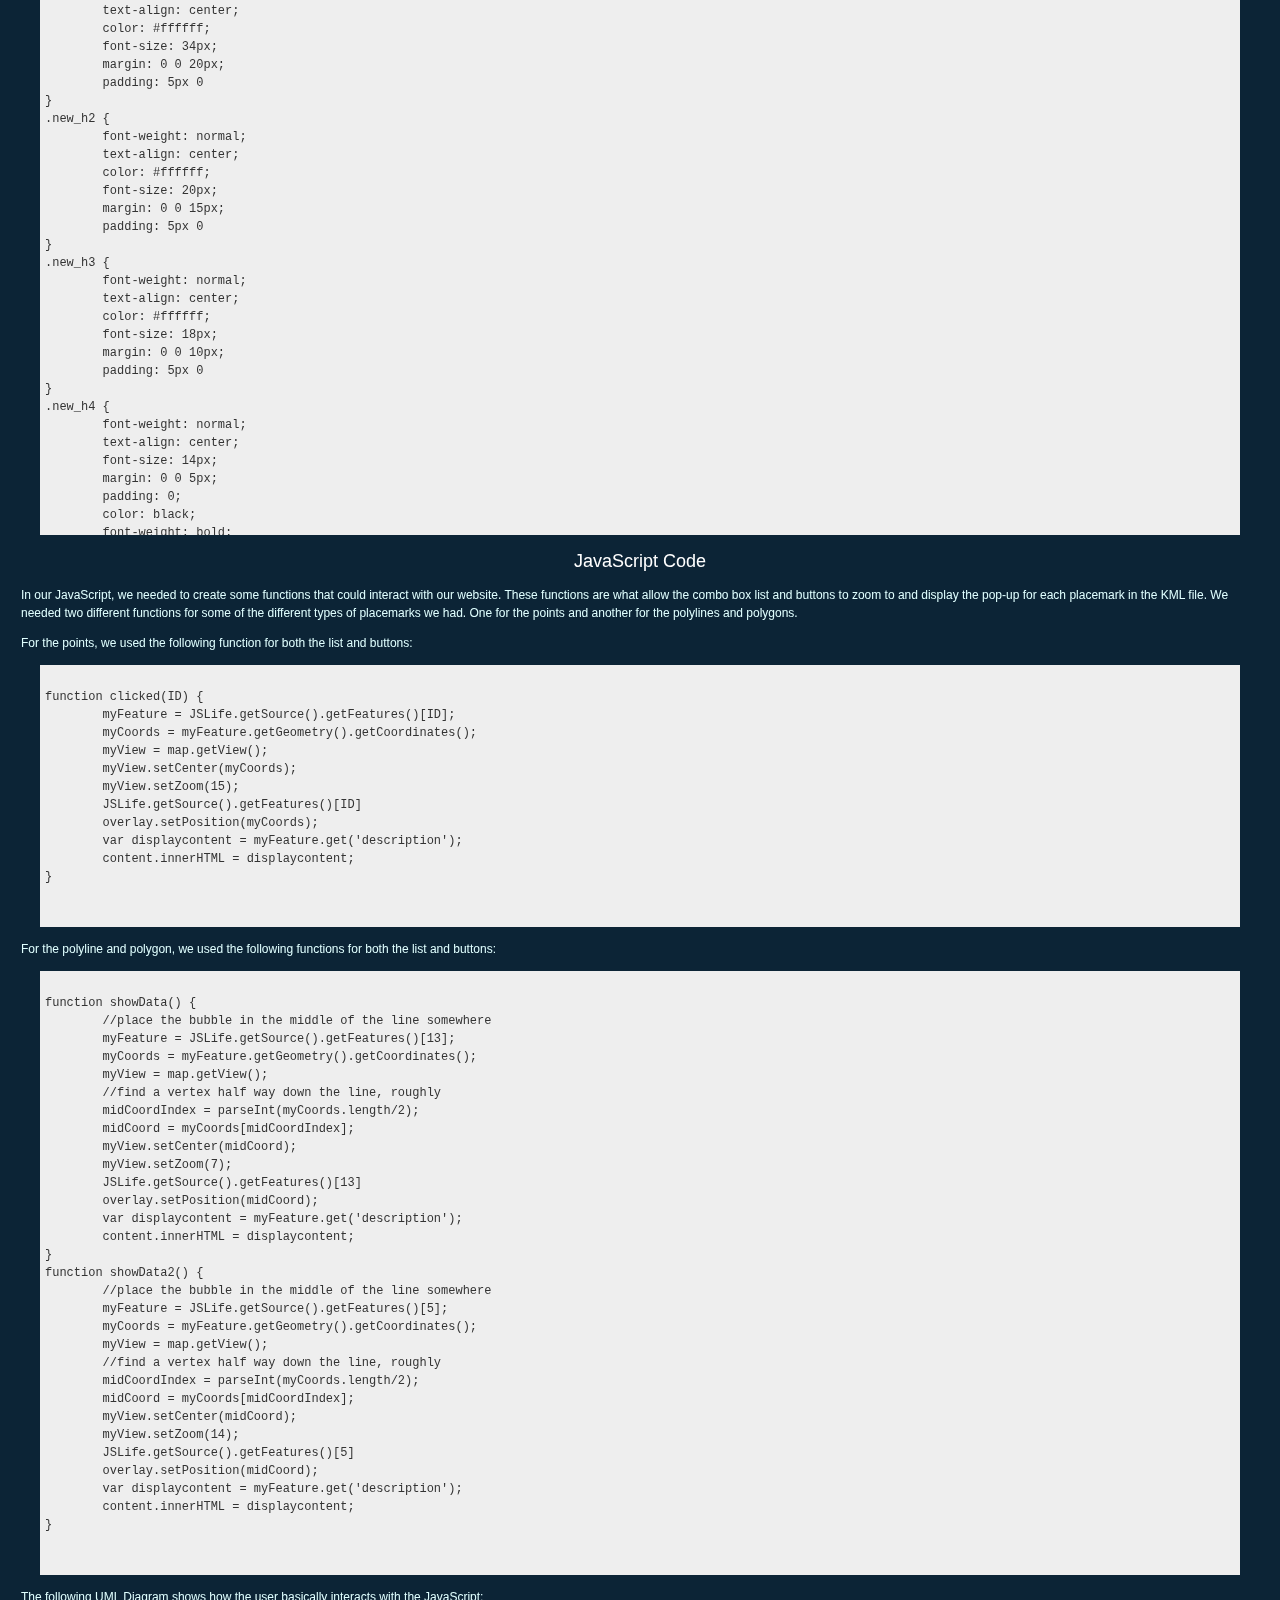
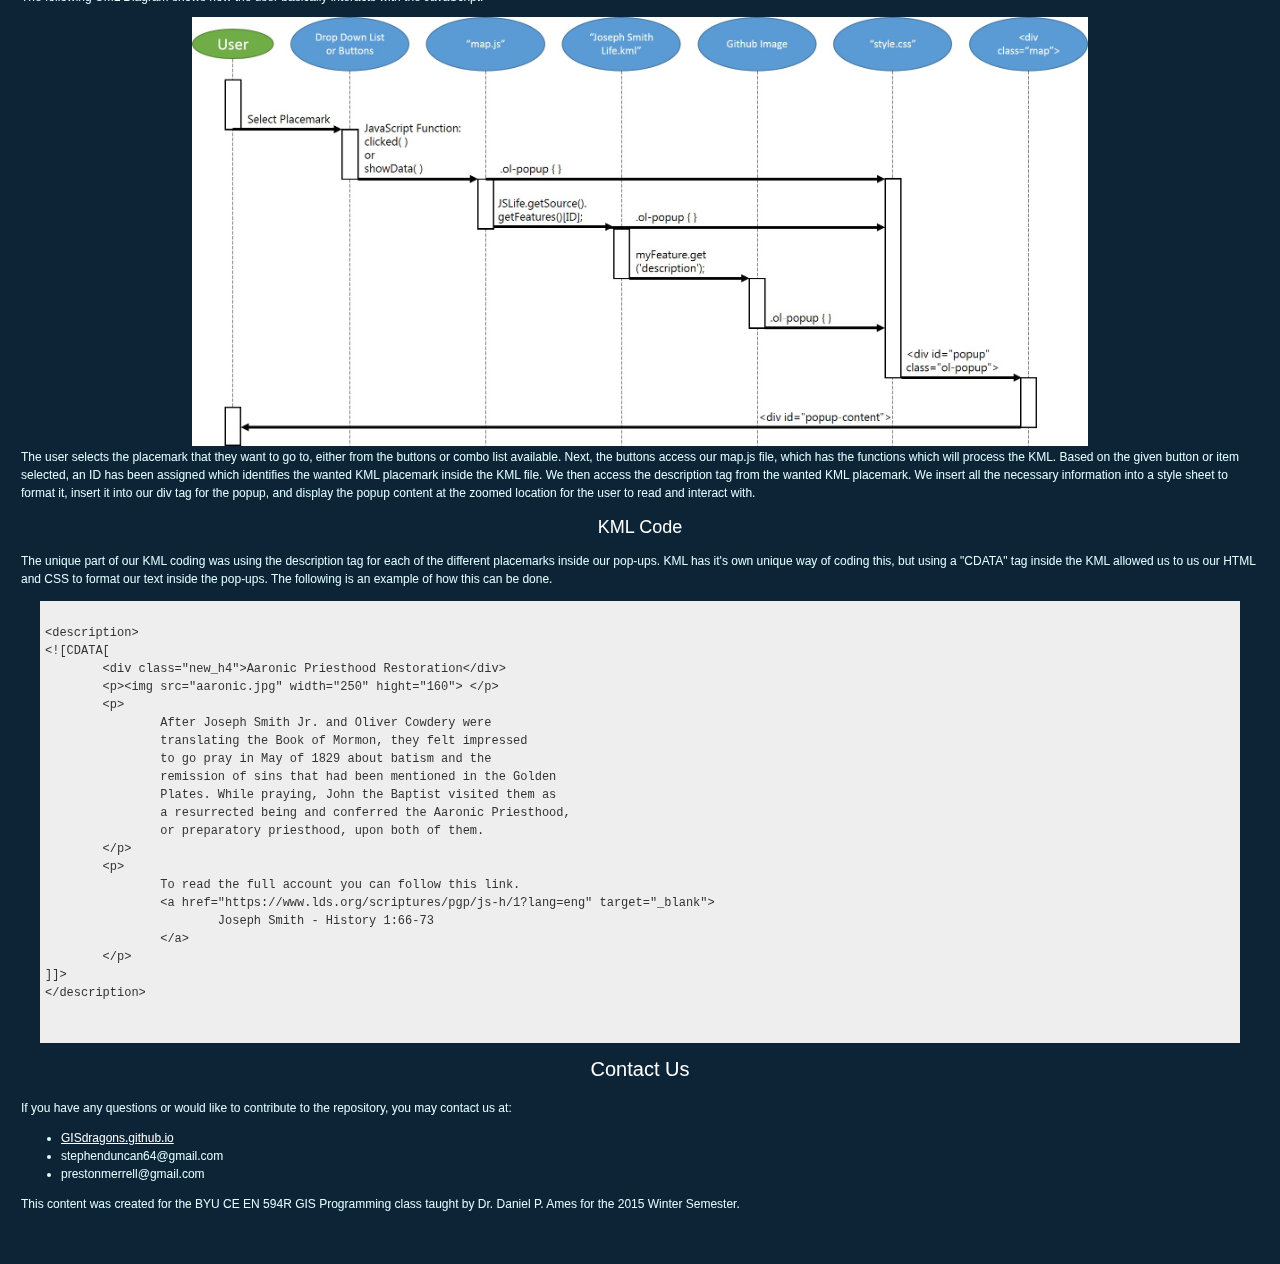
==== commit 07bc0730: "UML jpg" ====
--- a/DesignDocument.html
+++ b/DesignDocument.html
@@ -310,7 +310,7 @@
 	<div class="p1">
 		The following UML Diagram shows how the user basically interacts with the JavaScript:
 	</div>
-	<img src="UML_Sequence_Diagram.png" style="width: 70%">
+	<img src="UML_Sequence_Diagram.jpg" style="width: 70%">
 	<div class="p1">
 		The user selects the placemark that they want to go to, either from the buttons or combo list available.
 		Next, the buttons access our map.js file, which has the functions which will process the KML. Based on the
